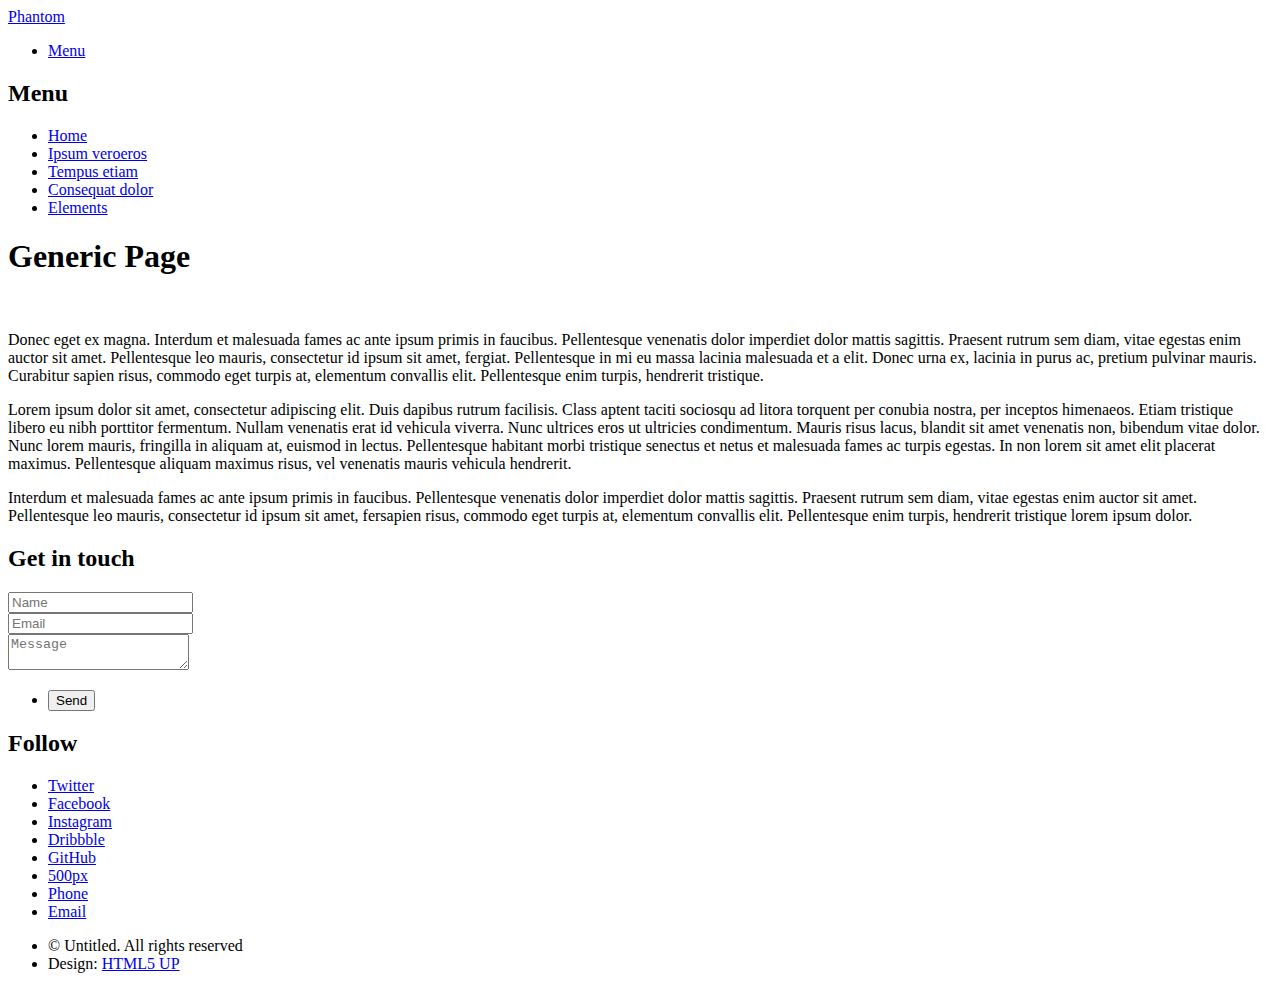
==== generic.html @ 543252a9 "Getting things together" ====
<!DOCTYPE HTML>
<!--
	Phantom by HTML5 UP
	html5up.net | @ajlkn
	Free for personal and commercial use under the CCA 3.0 license (html5up.net/license)
-->
<html>
	<head>
		<title>Generic - Phantom by HTML5 UP</title>
		<meta charset="utf-8" />
		<meta name="viewport" content="width=device-width, initial-scale=1, user-scalable=no" />
		<link rel="stylesheet" href="assets/css/main.css" />
		<noscript><link rel="stylesheet" href="assets/css/noscript.css" /></noscript>
	</head>
	<body class="is-preload">
		<!-- Wrapper -->
			<div id="wrapper">

				<!-- Header -->
					<header id="header">
						<div class="inner">

							<!-- Logo -->
								<a href="index.html" class="logo">
									<span class="symbol"><img src="images/logo.svg" alt="" /></span><span class="title">Phantom</span>
								</a>

							<!-- Nav -->
								<nav>
									<ul>
										<li><a href="#menu">Menu</a></li>
									</ul>
								</nav>

						</div>
					</header>

				<!-- Menu -->
					<nav id="menu">
						<h2>Menu</h2>
						<ul>
							<li><a href="index.html">Home</a></li>
							<li><a href="generic.html">Ipsum veroeros</a></li>
							<li><a href="generic.html">Tempus etiam</a></li>
							<li><a href="generic.html">Consequat dolor</a></li>
							<li><a href="elements.html">Elements</a></li>
						</ul>
					</nav>

				<!-- Main -->
					<div id="main">
						<div class="inner">
							<h1>Generic Page</h1>
							<span class="image main"><img src="images/pic13.jpg" alt="" /></span>
							<p>Donec eget ex magna. Interdum et malesuada fames ac ante ipsum primis in faucibus. Pellentesque venenatis dolor imperdiet dolor mattis sagittis. Praesent rutrum sem diam, vitae egestas enim auctor sit amet. Pellentesque leo mauris, consectetur id ipsum sit amet, fergiat. Pellentesque in mi eu massa lacinia malesuada et a elit. Donec urna ex, lacinia in purus ac, pretium pulvinar mauris. Curabitur sapien risus, commodo eget turpis at, elementum convallis elit. Pellentesque enim turpis, hendrerit tristique.</p>
							<p>Lorem ipsum dolor sit amet, consectetur adipiscing elit. Duis dapibus rutrum facilisis. Class aptent taciti sociosqu ad litora torquent per conubia nostra, per inceptos himenaeos. Etiam tristique libero eu nibh porttitor fermentum. Nullam venenatis erat id vehicula viverra. Nunc ultrices eros ut ultricies condimentum. Mauris risus lacus, blandit sit amet venenatis non, bibendum vitae dolor. Nunc lorem mauris, fringilla in aliquam at, euismod in lectus. Pellentesque habitant morbi tristique senectus et netus et malesuada fames ac turpis egestas. In non lorem sit amet elit placerat maximus. Pellentesque aliquam maximus risus, vel venenatis mauris vehicula hendrerit.</p>
							<p>Interdum et malesuada fames ac ante ipsum primis in faucibus. Pellentesque venenatis dolor imperdiet dolor mattis sagittis. Praesent rutrum sem diam, vitae egestas enim auctor sit amet. Pellentesque leo mauris, consectetur id ipsum sit amet, fersapien risus, commodo eget turpis at, elementum convallis elit. Pellentesque enim turpis, hendrerit tristique lorem ipsum dolor.</p>
						</div>
					</div>

				<!-- Footer -->
					<footer id="footer">
						<div class="inner">
							<section>
								<h2>Get in touch</h2>
								<form method="post" action="#">
									<div class="fields">
										<div class="field half">
											<input type="text" name="name" id="name" placeholder="Name" />
										</div>
										<div class="field half">
											<input type="email" name="email" id="email" placeholder="Email" />
										</div>
										<div class="field">
											<textarea name="message" id="message" placeholder="Message"></textarea>
										</div>
									</div>
									<ul class="actions">
										<li><input type="submit" value="Send" class="primary" /></li>
									</ul>
								</form>
							</section>
							<section>
								<h2>Follow</h2>
								<ul class="icons">
									<li><a href="#" class="icon style2 fa-twitter"><span class="label">Twitter</span></a></li>
									<li><a href="#" class="icon style2 fa-facebook"><span class="label">Facebook</span></a></li>
									<li><a href="#" class="icon style2 fa-instagram"><span class="label">Instagram</span></a></li>
									<li><a href="#" class="icon style2 fa-dribbble"><span class="label">Dribbble</span></a></li>
									<li><a href="#" class="icon style2 fa-github"><span class="label">GitHub</span></a></li>
									<li><a href="#" class="icon style2 fa-500px"><span class="label">500px</span></a></li>
									<li><a href="#" class="icon style2 fa-phone"><span class="label">Phone</span></a></li>
									<li><a href="#" class="icon style2 fa-envelope-o"><span class="label">Email</span></a></li>
								</ul>
							</section>
							<ul class="copyright">
								<li>&copy; Untitled. All rights reserved</li><li>Design: <a href="http://html5up.net">HTML5 UP</a></li>
							</ul>
						</div>
					</footer>

			</div>

		<!-- Scripts -->
			<script src="assets/js/jquery.min.js"></script>
			<script src="assets/js/browser.min.js"></script>
			<script src="assets/js/breakpoints.min.js"></script>
			<script src="assets/js/util.js"></script>
			<script src="assets/js/main.js"></script>

	</body>
</html>
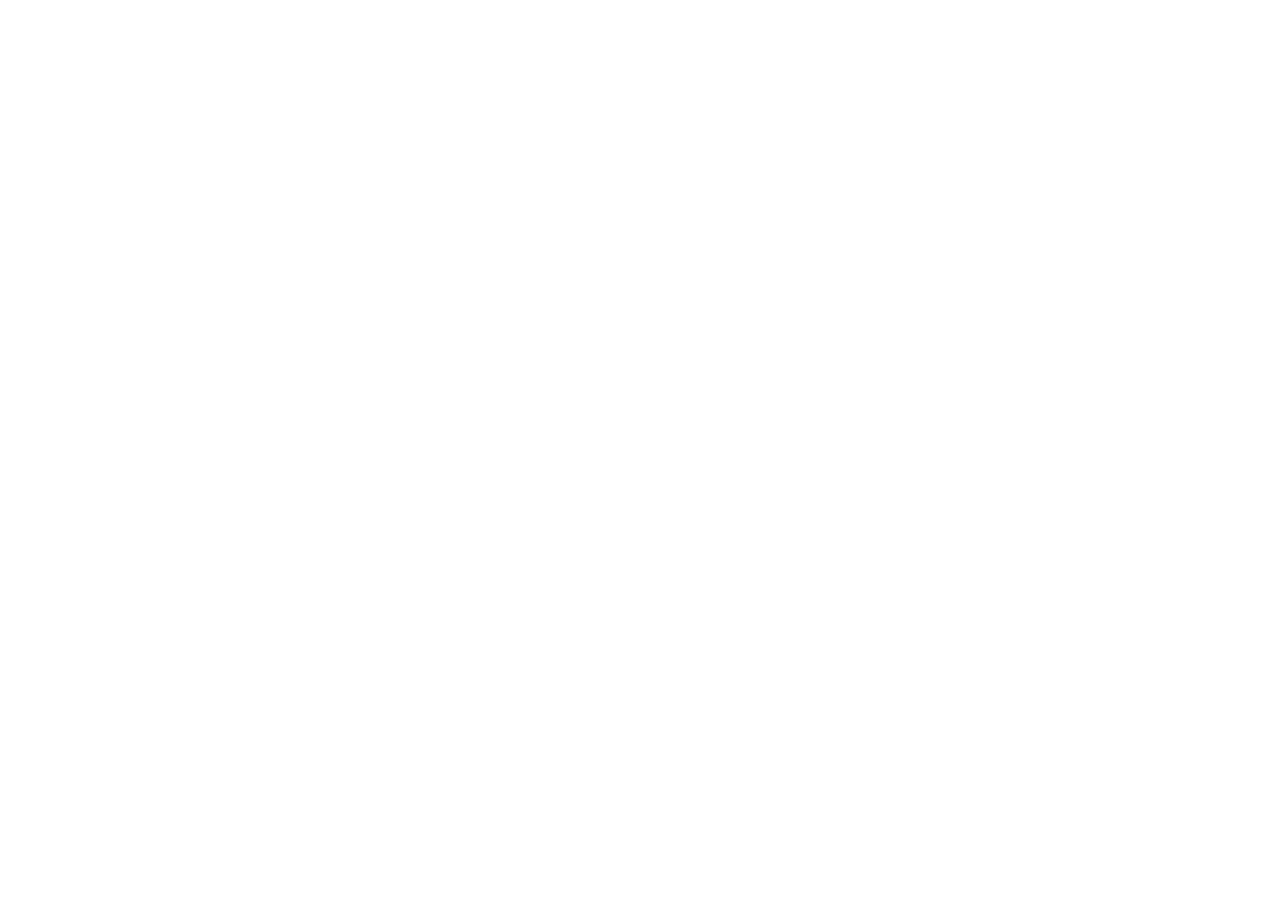
==== commit 075c3675: "Working on generic page" ====
--- a/generic.html
+++ b/generic.html
@@ -1,112 +1,13 @@
 <!DOCTYPE HTML>
-<!--
-	Phantom by HTML5 UP
-	html5up.net | @ajlkn
-	Free for personal and commercial use under the CCA 3.0 license (html5up.net/license)
--->
 <html>
 	<head>
-		<title>Generic - Phantom by HTML5 UP</title>
+		<title>Project X</title>
 		<meta charset="utf-8" />
 		<meta name="viewport" content="width=device-width, initial-scale=1, user-scalable=no" />
-		<link rel="stylesheet" href="assets/css/main.css" />
-		<noscript><link rel="stylesheet" href="assets/css/noscript.css" /></noscript>
+		<link rel="stylesheet" href="styles/style.css" />
+		<link rel="stylesheet" href="styles/main.css" />
 	</head>
-	<body class="is-preload">
-		<!-- Wrapper -->
-			<div id="wrapper">
-
-				<!-- Header -->
-					<header id="header">
-						<div class="inner">
-
-							<!-- Logo -->
-								<a href="index.html" class="logo">
-									<span class="symbol"><img src="images/logo.svg" alt="" /></span><span class="title">Phantom</span>
-								</a>
-
-							<!-- Nav -->
-								<nav>
-									<ul>
-										<li><a href="#menu">Menu</a></li>
-									</ul>
-								</nav>
-
-						</div>
-					</header>
-
-				<!-- Menu -->
-					<nav id="menu">
-						<h2>Menu</h2>
-						<ul>
-							<li><a href="index.html">Home</a></li>
-							<li><a href="generic.html">Ipsum veroeros</a></li>
-							<li><a href="generic.html">Tempus etiam</a></li>
-							<li><a href="generic.html">Consequat dolor</a></li>
-							<li><a href="elements.html">Elements</a></li>
-						</ul>
-					</nav>
-
-				<!-- Main -->
-					<div id="main">
-						<div class="inner">
-							<h1>Generic Page</h1>
-							<span class="image main"><img src="images/pic13.jpg" alt="" /></span>
-							<p>Donec eget ex magna. Interdum et malesuada fames ac ante ipsum primis in faucibus. Pellentesque venenatis dolor imperdiet dolor mattis sagittis. Praesent rutrum sem diam, vitae egestas enim auctor sit amet. Pellentesque leo mauris, consectetur id ipsum sit amet, fergiat. Pellentesque in mi eu massa lacinia malesuada et a elit. Donec urna ex, lacinia in purus ac, pretium pulvinar mauris. Curabitur sapien risus, commodo eget turpis at, elementum convallis elit. Pellentesque enim turpis, hendrerit tristique.</p>
-							<p>Lorem ipsum dolor sit amet, consectetur adipiscing elit. Duis dapibus rutrum facilisis. Class aptent taciti sociosqu ad litora torquent per conubia nostra, per inceptos himenaeos. Etiam tristique libero eu nibh porttitor fermentum. Nullam venenatis erat id vehicula viverra. Nunc ultrices eros ut ultricies condimentum. Mauris risus lacus, blandit sit amet venenatis non, bibendum vitae dolor. Nunc lorem mauris, fringilla in aliquam at, euismod in lectus. Pellentesque habitant morbi tristique senectus et netus et malesuada fames ac turpis egestas. In non lorem sit amet elit placerat maximus. Pellentesque aliquam maximus risus, vel venenatis mauris vehicula hendrerit.</p>
-							<p>Interdum et malesuada fames ac ante ipsum primis in faucibus. Pellentesque venenatis dolor imperdiet dolor mattis sagittis. Praesent rutrum sem diam, vitae egestas enim auctor sit amet. Pellentesque leo mauris, consectetur id ipsum sit amet, fersapien risus, commodo eget turpis at, elementum convallis elit. Pellentesque enim turpis, hendrerit tristique lorem ipsum dolor.</p>
-						</div>
-					</div>
-
-				<!-- Footer -->
-					<footer id="footer">
-						<div class="inner">
-							<section>
-								<h2>Get in touch</h2>
-								<form method="post" action="#">
-									<div class="fields">
-										<div class="field half">
-											<input type="text" name="name" id="name" placeholder="Name" />
-										</div>
-										<div class="field half">
-											<input type="email" name="email" id="email" placeholder="Email" />
-										</div>
-										<div class="field">
-											<textarea name="message" id="message" placeholder="Message"></textarea>
-										</div>
-									</div>
-									<ul class="actions">
-										<li><input type="submit" value="Send" class="primary" /></li>
-									</ul>
-								</form>
-							</section>
-							<section>
-								<h2>Follow</h2>
-								<ul class="icons">
-									<li><a href="#" class="icon style2 fa-twitter"><span class="label">Twitter</span></a></li>
-									<li><a href="#" class="icon style2 fa-facebook"><span class="label">Facebook</span></a></li>
-									<li><a href="#" class="icon style2 fa-instagram"><span class="label">Instagram</span></a></li>
-									<li><a href="#" class="icon style2 fa-dribbble"><span class="label">Dribbble</span></a></li>
-									<li><a href="#" class="icon style2 fa-github"><span class="label">GitHub</span></a></li>
-									<li><a href="#" class="icon style2 fa-500px"><span class="label">500px</span></a></li>
-									<li><a href="#" class="icon style2 fa-phone"><span class="label">Phone</span></a></li>
-									<li><a href="#" class="icon style2 fa-envelope-o"><span class="label">Email</span></a></li>
-								</ul>
-							</section>
-							<ul class="copyright">
-								<li>&copy; Untitled. All rights reserved</li><li>Design: <a href="http://html5up.net">HTML5 UP</a></li>
-							</ul>
-						</div>
-					</footer>
-
-			</div>
-
-		<!-- Scripts -->
-			<script src="assets/js/jquery.min.js"></script>
-			<script src="assets/js/browser.min.js"></script>
-			<script src="assets/js/breakpoints.min.js"></script>
-			<script src="assets/js/util.js"></script>
-			<script src="assets/js/main.js"></script>
-
+	<body>
+		
 	</body>
 </html>--- a/styles/style.css
+++ b/styles/style.css
@@ -0,0 +1,709 @@
+
+/* Image */
+
+	.image {
+		display: inline-block;
+		position: relative;
+	}
+
+	.image img {
+		display: block;
+		width: 100%;
+	}
+
+	.image.fit {
+		display: block;
+		width: 100%;
+	}
+
+	.image.featured {
+		display: block;
+		width: 100%;
+		margin: 0 0 2em 0;
+	}
+
+	.image.left {
+		float: left;
+		margin: 0 2em 2em 0;
+	}
+
+	.image.centered {
+		display: block;
+		margin: 0 0 2em 0;
+	}
+
+	.image.centered img {
+		margin: 0 auto;
+		width: auto;
+	}
+/* Container */
+
+.container {
+    margin: 0 auto;
+    max-width: calc(100% - 50px);
+    width: 1200px;
+}
+
+    .container.medium {
+        width: 900px;
+    }
+
+    @media screen and (max-width: 1680px) {
+        .container {
+                width: 1200px;
+            }
+
+        .container.medium {
+            width: 900px;
+        }
+    }
+
+    @media screen and (max-width: 1280px) {
+        .container {
+            width: 960px;
+        }
+
+        .container.medium {
+            width: 720px;
+        }
+    }
+
+@media screen and (max-width: 980px) {
+
+    .container {
+        width: 100%;
+    }
+
+    .container.medium {
+        width: 75%;
+    }
+}
+
+    @media screen and (max-width: 736px) {
+
+        .container {
+            width: 100%;
+            max-width: calc(100% - 30px);
+        }
+
+            .container.medium {
+                width: 100%;
+            }
+
+    }
+
+
+/* Wrappers */
+
+.wrapper {
+    background-image: url("images/bg.png");
+    box-shadow: inset 0px 1px 0px 0px rgba(0, 0, 0, 0.05), inset 0px 2px 3px 0px rgba(0, 0, 0, 0.1);
+    padding: 8em 0 8em 0;
+    text-align: center;
+}
+
+    .wrapper.style1 {
+        background-image: none;
+        background-color: #fff;
+    }
+
+    .wrapper.style2 {
+        background-color: #fafafa;
+        text-shadow: 1px 1px 0px #fff;
+    }
+
+    .wrapper.style3 {
+        background-color: #f4f4f4;
+        text-shadow: 1px 1px 0px #fff;
+    }
+
+    .wrapper.style4 {
+        background-color: #303030;
+        color: #999;
+        text-shadow: -1px -1px 0px #181818;
+    }
+
+        .wrapper.style4 h1, .wrapper.style4 h2, .wrapper.style4 h3, .wrapper.style4 h4, .wrapper.style4 h5, .wrapper.style4 h6 {
+            color: #fff;
+        }
+
+        .wrapper.style4 form input[type=text],
+        .wrapper.style4 form input[type=password],
+        .wrapper.style4 form select,
+        .wrapper.style4 form textarea {
+            border: none;
+            background: #282828;
+        }
+
+            .wrapper.style4 form input[type=text]:focus,
+            .wrapper.style4 form input[type=password]:focus,
+            .wrapper.style4 form select:focus,
+            .wrapper.style4 form textarea:focus {
+                background: #252525;
+            }
+
+Articles
+
+body > article {
+    margin-bottom: 0;
+}
+
+#top {
+    padding: 10em 0 10em 0;
+    text-align: left;
+}
+
+    #top .image {
+        border-radius: 100%;
+        width: 20em;
+        height: 20em;
+        margin: 0;
+    }
+
+        #top .image img {
+            border-radius: 100%;
+        }
+
+    #top h1 {
+        margin-top: 0.35em;
+    }
+
+    #top p {
+        font-size: 1.5em;
+        line-height: 1.75em;
+    }
+
+        #top p a {
+            color: inherit;
+        }
+
+/* #contact footer {
+    font-size: 0.9em;
+}
+
+#top {
+    padding: 3em 0;
+}
+
+    #top .image {
+        width: 15em;
+        height: 15em;
+        margin-bottom: 0;
+    }
+
+    #top p {
+        font-size: 1em;
+    }
+
+#contact footer {
+    margin: 0;
+} */
+/* Medium */
+@media screen and (max-width: 980px) {
+
+    /* Articles */
+
+        #top {
+            text-align: center;
+            padding: 5em 0;
+        }
+
+            #top .image {
+                margin: 0 auto 2em auto;
+            }
+
+}
+/* Large */
+
+@media screen and (max-width: 1280px) {
+
+    /* Basic */
+
+        body {
+            font-size: 11pt;
+        }
+
+        input, textarea, select {
+            font-size: 11pt;
+        }
+
+        header {
+            margin: 0 0 4em 0;
+        }
+
+    /* Wrappers */
+
+        .wrapper {
+            padding: 5em 0 5em 0;
+            text-align: center;
+        }
+
+            .wrapper.style4 .row-special {
+                margin: 2em 0 0 0;
+                padding: 2em 0 2em 0;
+            }
+
+    /* Articles */
+
+        #top {
+            padding: 8em 0;
+        }
+
+            #top .image {
+                width: 24em;
+                height: 24em;
+                margin: 0;
+            }
+
+}
+
+/* Small */
+
+@media screen and (max-width: 736px) {
+
+    /* Basic */
+
+        body {
+            padding-top: 44px;
+        }
+
+        body, input, textarea, select {
+            line-height: 1.75em;
+            font-size: 10pt;
+            letter-spacing: 0;
+        }
+
+        h1, h2, h3, h4, h5, h6 {
+            font-size: 1.25em;
+            margin: 0 0 0.4em 0;
+        }
+
+        h1 {
+            font-size: 2.25em;
+            line-height: 1.25em;
+        }
+
+        header {
+            margin: 0 0 2em 0;
+        }
+
+            header > p {
+                font-size: 1.25em;
+            }
+
+        footer {
+            margin: 2.5em 0 0 0;
+        }
+
+            footer > p {
+                font-size: 1.25em;
+            }
+
+        hr {
+            margin: 1.5em 0 2em 0;
+        }
+
+    /* Section/Article */
+
+        section, article {
+            clear: both;
+        }
+
+    /* Button */
+
+        input[type="button"],
+        input[type="submit"],
+        input[type="reset"],
+        button,
+        .button {
+            text-align: center;
+            font-size: 1.2em;
+            width: 100%;
+            padding: 1em 0 1em 0;
+        }
+
+            input[type="button"].large,
+            input[type="submit"].large,
+            input[type="reset"].large,
+            button.large,
+            .button.large {
+                font-size: 1.2em;
+                letter-spacing: 0;
+            }
+
+    /* Social */
+
+        ul.social {
+            padding: 1em 0.5em 0 0.5em;
+        }
+
+            ul.social li {
+                margin: 0.5em 0.5em 0.5em 0.5em;
+            }
+
+                ul.social li a {
+                    top: 0 !important;
+                }
+
+                    ul.social li a:before {
+                        background-color: transparent !important;
+                    }
+
+    /* Actions */
+
+        ul.actions {
+            margin: 0;
+        }
+
+            ul.actions li {
+                display: block;
+                margin: 15px 0 0 0;
+            }
+
+                ul.actions li:first-child {
+                    margin-top: 0;
+                }
+
+    /* Box */
+
+        .box {
+            padding: 30px 20px 30px 20px;
+            margin: 0 0 20px 0 !important;
+        }
+
+            .box h3 {
+                margin-bottom: 0.25em;
+            }
+
+            .box .image.centered {
+                margin-bottom: 1em;
+            }
+
+            .box .image.featured {
+                position: relative;
+                left: 20px;
+                top: 20px;
+                margin: -50px 0 50px -40px;
+                width: auto;
+            }
+
+            .box.style1 {
+                max-width: 32em;
+                margin-left: auto !important;
+                margin-right: auto !important;
+            }
+
+            .box.style2 {
+                max-width: 32em;
+                margin-left: auto !important;
+                margin-right: auto !important;
+            }
+
+    /* Wrappers */
+
+        .wrapper {
+            padding: 3em 0;
+            text-align: center;
+        }
+
+    /* Nav */
+
+        #nav {
+            height: 44px;
+            line-height: 44px;
+        }
+
+            #nav a {
+                padding: 0 0.75em;
+                height: inherit;
+                line-height: inherit;
+                border-radius: 0;
+            }
+
+                #nav a:hover {
+                    background-color: transparent;
+                }
+
+    /* Articles */
+
+        #top {
+            padding: 3em 0;
+        }
+
+            #top .image {
+                width: 15em;
+                height: 15em;
+                margin-bottom: 0;
+            }
+
+            #top p {
+                font-size: 1em;
+            }
+
+        #contact footer {
+            margin: 0;
+        }
+
+    /* Copyright */
+
+        #copyright {
+            font-size: 1em;
+            margin: 0;
+        }
+
+            #copyright li {
+                display: block;
+                margin: 1em 0 0 0;
+                padding: 0;
+                box-shadow: none;
+                border-left: 0;
+            }
+
+                #copyright li:first-child {
+                    margin-top: 0;
+                }
+
+}
+
+/* Row */
+
+.row {
+    display: flex;
+    flex-wrap: wrap;
+    box-sizing: border-box;
+    align-items: stretch;
+}
+
+    .row > * {
+        box-sizing: border-box;
+    }
+
+    .row.gtr-uniform > * > :last-child {
+        margin-bottom: 0;
+    }
+
+    .row.aln-left {
+        justify-content: flex-start;
+    }
+
+    .row.aln-center {
+        justify-content: center;
+    }
+
+    .row.aln-right {
+        justify-content: flex-end;
+    }
+
+    .row.aln-top {
+        align-items: flex-start;
+    }
+
+    .row.aln-middle {
+        align-items: center;
+    }
+
+    .row.aln-bottom {
+        align-items: flex-end;
+    }
+
+    .row > .imp {
+        order: -1;
+    }
+
+    .row > .col-1 {
+        width: 8.3333333333%;
+    }
+
+    .row > .off-1 {
+        margin-left: 8.3333333333%;
+    }
+
+    .row > .col-2 {
+        width: 16.6666666667%;
+    }
+
+    .row > .off-2 {
+        margin-left: 16.6666666667%;
+    }
+
+    .row > .col-3 {
+        width: 25%;
+    }
+
+    .row > .off-3 {
+        margin-left: 25%;
+    }
+
+    .row > .col-4 {
+        width: 33.3333333333%;
+    }
+
+    .row > .off-4 {
+        margin-left: 33.3333333333%;
+    }
+
+    .row > .col-5 {
+        width: 41.6666666667%;
+    }
+
+    .row > .off-5 {
+        margin-left: 41.6666666667%;
+    }
+
+    .row > .col-6 {
+        width: 50%;
+    }
+
+    .row > .off-6 {
+        margin-left: 50%;
+    }
+
+    .row > .col-7 {
+        width: 58.3333333333%;
+    }
+
+    .row > .off-7 {
+        margin-left: 58.3333333333%;
+    }
+
+    .row > .col-8 {
+        width: 66.6666666667%;
+    }
+
+    .row > .off-8 {
+        margin-left: 66.6666666667%;
+    }
+
+    .row > .col-9 {
+        width: 75%;
+    }
+
+    .row > .off-9 {
+        margin-left: 75%;
+    }
+
+    .row > .col-10 {
+        width: 83.3333333333%;
+    }
+
+    .row > .off-10 {
+        margin-left: 83.3333333333%;
+    }
+
+    .row > .col-11 {
+        width: 91.6666666667%;
+    }
+
+    .row > .off-11 {
+        margin-left: 91.6666666667%;
+    }
+
+    .row > .col-12 {
+        width: 100%;
+    }
+
+    .row > .off-12 {
+        margin-left: 100%;
+    }
+
+    .row.gtr-0 {
+        margin-top: 0px;
+        margin-left: 0px;
+    }
+
+        .row.gtr-0 > * {
+            padding: 0px 0 0 0px;
+        }
+
+        .row.gtr-0.gtr-uniform {
+            margin-top: 0px;
+        }
+
+            .row.gtr-0.gtr-uniform > * {
+                padding-top: 0px;
+            }
+
+    .row.gtr-25 {
+        margin-top: -6.25px;
+        margin-left: -6.25px;
+    }
+
+        .row.gtr-25 > * {
+            padding: 6.25px 0 0 6.25px;
+        }
+
+        .row.gtr-25.gtr-uniform {
+            margin-top: -6.25px;
+        }
+
+            .row.gtr-25.gtr-uniform > * {
+                padding-top: 6.25px;
+            }
+
+    .row.gtr-50 {
+        margin-top: -12.5px;
+        margin-left: -12.5px;
+    }
+
+        .row.gtr-50 > * {
+            padding: 12.5px 0 0 12.5px;
+        }
+
+        .row.gtr-50.gtr-uniform {
+            margin-top: -12.5px;
+        }
+
+            .row.gtr-50.gtr-uniform > * {
+                padding-top: 12.5px;
+            }
+
+    .row {
+        margin-top: -25px;
+        margin-left: -25px;
+    }
+
+        .row > * {
+            padding: 25px 0 0 25px;
+        }
+
+        .row.gtr-uniform {
+            margin-top: -25px;
+        }
+
+            .row.gtr-uniform > * {
+                padding-top: 25px;
+            }
+
+    .row.gtr-150 {
+        margin-top: -37.5px;
+        margin-left: -37.5px;
+    }
+
+        .row.gtr-150 > * {
+            padding: 37.5px 0 0 37.5px;
+        }
+
+        .row.gtr-150.gtr-uniform {
+            margin-top: -37.5px;
+        }
+
+            .row.gtr-150.gtr-uniform > * {
+                padding-top: 37.5px;
+            }
+
+    .row.gtr-200 {
+        margin-top: -50px;
+        margin-left: -50px;
+    }
+
+        .row.gtr-200 > * {
+            padding: 50px 0 0 50px;
+        }
+
+        .row.gtr-200.gtr-uniform {
+            margin-top: -50px;
+        }
+
+            .row.gtr-200.gtr-uniform > * {
+                padding-top: 50px;
+            }
--- a/styles/main.css
+++ b/styles/main.css
@@ -0,0 +1,3280 @@
+@import url(font-awesome.min.css);
+@import url("https://fonts.googleapis.com/css?family=Source+Sans+Pro:300,700,900");
+
+body {
+	line-height: 1;
+}
+
+ol, ul {
+	list-style: none;
+}
+
+blockquote, q {
+	quotes: none;
+}
+
+	blockquote:before, blockquote:after, q:before, q:after {
+		content: '';
+		content: none;
+	}
+
+table {
+	border-collapse: collapse;
+	border-spacing: 0;
+}
+
+body {
+	-webkit-text-size-adjust: none;
+}
+
+mark {
+	background-color: transparent;
+	color: inherit;
+}
+
+input::-moz-focus-inner {
+	border: 0;
+	padding: 0;
+}
+
+input, select, textarea {
+	-moz-appearance: none;
+	-webkit-appearance: none;
+	-ms-appearance: none;
+	appearance: none;
+}
+
+/* Basic */
+
+	@-ms-viewport {
+		width: device-width;
+	}
+
+	body {
+		-ms-overflow-style: scrollbar;
+	}
+
+	@media screen and (max-width: 480px) {
+
+		html, body {
+			min-width: 320px;
+		}
+
+	}
+
+	html {
+		box-sizing: border-box;
+	}
+
+	*, *:before, *:after {
+		box-sizing: inherit;
+	}
+
+	body {
+		background: #ffffff;
+	}
+
+		body.is-preload *, body.is-preload *:before, body.is-preload *:after {
+			-moz-animation: none !important;
+			-webkit-animation: none !important;
+			-ms-animation: none !important;
+			animation: none !important;
+			-moz-transition: none !important;
+			-webkit-transition: none !important;
+			-ms-transition: none !important;
+			transition: none !important;
+		}
+
+/* Type */
+
+	body, input, select, textarea {
+		color: #585858;
+		font-family: "Source Sans Pro", Helvetica, sans-serif;
+		font-size: 16pt;
+		font-weight: 300;
+		line-height: 1.75;
+	}
+
+		@media screen and (max-width: 1680px) {
+
+			body, input, select, textarea {
+				font-size: 14pt;
+			}
+
+		}
+
+		@media screen and (max-width: 1280px) {
+
+			body, input, select, textarea {
+				font-size: 12pt;
+			}
+
+		}
+
+	a {
+		-moz-transition: border-bottom-color 0.2s ease, color 0.2s ease;
+		-webkit-transition: border-bottom-color 0.2s ease, color 0.2s ease;
+		-ms-transition: border-bottom-color 0.2s ease, color 0.2s ease;
+		transition: border-bottom-color 0.2s ease, color 0.2s ease;
+		text-decoration: none;
+		color: #585858;
+		border-bottom: dotted 1px rgba(88, 88, 88, 0.5);
+	}
+
+		a:hover {
+			border-bottom-color: transparent;
+			color: #f2849e !important;
+		}
+
+	strong, b {
+		font-weight: 900;
+	}
+
+	em, i {
+		font-style: italic;
+	}
+
+	p {
+		margin: 0 0 2em 0;
+	}
+
+	h1 {
+		font-size: 2.75em;
+		font-weight: 700;
+		line-height: 1.3;
+		margin: 0 0 1em 0;
+		letter-spacing: -0.035em;
+	}
+
+		h1 a {
+			color: inherit;
+		}
+
+		@media screen and (max-width: 736px) {
+
+			h1 {
+				font-size: 2em;
+				margin: 0 0 1em 0;
+			}
+
+		}
+
+		@media screen and (max-width: 360px) {
+
+			h1 {
+				font-size: 1.75em;
+			}
+
+		}
+
+	h2, h3, h4, h5, h6 {
+		font-weight: 900;
+		line-height: 1.5;
+		margin: 0 0 2em 0;
+		text-transform: uppercase;
+		letter-spacing: 0.35em;
+	}
+
+		h2 a, h3 a, h4 a, h5 a, h6 a {
+			color: inherit;
+		}
+
+	h2 {
+		font-size: 1.1em;
+	}
+
+	h3 {
+		font-size: 1em;
+	}
+
+	h4 {
+		font-size: 0.8em;
+	}
+
+	h5 {
+		font-size: 0.8em;
+	}
+
+	h6 {
+		font-size: 0.8em;
+	}
+
+	@media screen and (max-width: 980px) {
+
+		h1 br, h2 br, h3 br, h4 br, h5 br, h6 br {
+			display: none;
+		}
+
+	}
+
+	@media screen and (max-width: 736px) {
+
+		h2 {
+			font-size: 1em;
+		}
+
+		h3 {
+			font-size: 0.8em;
+		}
+
+	}
+
+	sub {
+		font-size: 0.8em;
+		position: relative;
+		top: 0.5em;
+	}
+
+	sup {
+		font-size: 0.8em;
+		position: relative;
+		top: -0.5em;
+	}
+
+	blockquote {
+		border-left: solid 4px #c9c9c9;
+		font-style: italic;
+		margin: 0 0 2em 0;
+		padding: 0.5em 0 0.5em 2em;
+	}
+
+	code {
+		background: rgba(144, 144, 144, 0.075);
+		border-radius: 4px;
+		border: solid 1px #c9c9c9;
+		font-family: "Courier New", monospace;
+		font-size: 0.9em;
+		margin: 0 0.25em;
+		padding: 0.25em 0.65em;
+	}
+
+	pre {
+		-webkit-overflow-scrolling: touch;
+		font-family: "Courier New", monospace;
+		font-size: 0.9em;
+		margin: 0 0 2em 0;
+	}
+
+		pre code {
+			display: block;
+			line-height: 1.75;
+			padding: 1em 1.5em;
+			overflow-x: auto;
+		}
+
+	hr {
+		border: 0;
+		border-bottom: solid 1px #c9c9c9;
+		margin: 2em 0;
+	}
+
+		hr.major {
+			margin: 3em 0;
+		}
+
+	.align-left {
+		text-align: left;
+	}
+
+	.align-center {
+		text-align: center;
+	}
+
+	.align-right {
+		text-align: right;
+	}
+
+/* Row */
+
+	.row {
+		display: flex;
+		flex-wrap: wrap;
+		box-sizing: border-box;
+		align-items: stretch;
+	}
+
+		.row > * {
+			box-sizing: border-box;
+		}
+
+		.row.gtr-uniform > * > :last-child {
+			margin-bottom: 0;
+		}
+
+		.row.aln-left {
+			justify-content: flex-start;
+		}
+
+		.row.aln-center {
+			justify-content: center;
+		}
+
+		.row.aln-right {
+			justify-content: flex-end;
+		}
+
+		.row.aln-top {
+			align-items: flex-start;
+		}
+
+		.row.aln-middle {
+			align-items: center;
+		}
+
+		.row.aln-bottom {
+			align-items: flex-end;
+		}
+
+		.row > .imp {
+			order: -1;
+		}
+
+		.row > .col-1 {
+			width: 8.3333333333%;
+		}
+
+		.row > .off-1 {
+			margin-left: 8.3333333333%;
+		}
+
+		.row > .col-2 {
+			width: 16.6666666667%;
+		}
+
+		.row > .off-2 {
+			margin-left: 16.6666666667%;
+		}
+
+		.row > .col-3 {
+			width: 25%;
+		}
+
+		.row > .off-3 {
+			margin-left: 25%;
+		}
+
+		.row > .col-4 {
+			width: 33.3333333333%;
+		}
+
+		.row > .off-4 {
+			margin-left: 33.3333333333%;
+		}
+
+		.row > .col-5 {
+			width: 41.6666666667%;
+		}
+
+		.row > .off-5 {
+			margin-left: 41.6666666667%;
+		}
+
+		.row > .col-6 {
+			width: 50%;
+		}
+
+		.row > .off-6 {
+			margin-left: 50%;
+		}
+
+		.row > .col-7 {
+			width: 58.3333333333%;
+		}
+
+		.row > .off-7 {
+			margin-left: 58.3333333333%;
+		}
+
+		.row > .col-8 {
+			width: 66.6666666667%;
+		}
+
+		.row > .off-8 {
+			margin-left: 66.6666666667%;
+		}
+
+		.row > .col-9 {
+			width: 75%;
+		}
+
+		.row > .off-9 {
+			margin-left: 75%;
+		}
+
+		.row > .col-10 {
+			width: 83.3333333333%;
+		}
+
+		.row > .off-10 {
+			margin-left: 83.3333333333%;
+		}
+
+		.row > .col-11 {
+			width: 91.6666666667%;
+		}
+
+		.row > .off-11 {
+			margin-left: 91.6666666667%;
+		}
+
+		.row > .col-12 {
+			width: 100%;
+		}
+
+		.row > .off-12 {
+			margin-left: 100%;
+		}
+
+		.row.gtr-0 {
+			margin-top: 0;
+			margin-left: 0em;
+		}
+
+			.row.gtr-0 > * {
+				padding: 0 0 0 0em;
+			}
+
+			.row.gtr-0.gtr-uniform {
+				margin-top: 0em;
+			}
+
+				.row.gtr-0.gtr-uniform > * {
+					padding-top: 0em;
+				}
+
+		.row.gtr-25 {
+			margin-top: 0;
+			margin-left: -0.5em;
+		}
+
+			.row.gtr-25 > * {
+				padding: 0 0 0 0.5em;
+			}
+
+			.row.gtr-25.gtr-uniform {
+				margin-top: -0.5em;
+			}
+
+				.row.gtr-25.gtr-uniform > * {
+					padding-top: 0.5em;
+				}
+
+		.row.gtr-50 {
+			margin-top: 0;
+			margin-left: -1em;
+		}
+
+			.row.gtr-50 > * {
+				padding: 0 0 0 1em;
+			}
+
+			.row.gtr-50.gtr-uniform {
+				margin-top: -1em;
+			}
+
+				.row.gtr-50.gtr-uniform > * {
+					padding-top: 1em;
+				}
+
+		.row {
+			margin-top: 0;
+			margin-left: -2em;
+		}
+
+			.row > * {
+				padding: 0 0 0 2em;
+			}
+
+			.row.gtr-uniform {
+				margin-top: -2em;
+			}
+
+				.row.gtr-uniform > * {
+					padding-top: 2em;
+				}
+
+		.row.gtr-150 {
+			margin-top: 0;
+			margin-left: -3em;
+		}
+
+			.row.gtr-150 > * {
+				padding: 0 0 0 3em;
+			}
+
+			.row.gtr-150.gtr-uniform {
+				margin-top: -3em;
+			}
+
+				.row.gtr-150.gtr-uniform > * {
+					padding-top: 3em;
+				}
+
+		.row.gtr-200 {
+			margin-top: 0;
+			margin-left: -4em;
+		}
+
+			.row.gtr-200 > * {
+				padding: 0 0 0 4em;
+			}
+
+			.row.gtr-200.gtr-uniform {
+				margin-top: -4em;
+			}
+
+				.row.gtr-200.gtr-uniform > * {
+					padding-top: 4em;
+				}
+
+		@media screen and (max-width: 1680px) {
+
+			.row {
+				display: flex;
+				flex-wrap: wrap;
+				box-sizing: border-box;
+				align-items: stretch;
+			}
+
+				.row > * {
+					box-sizing: border-box;
+				}
+
+				.row.gtr-uniform > * > :last-child {
+					margin-bottom: 0;
+				}
+
+				.row.aln-left {
+					justify-content: flex-start;
+				}
+
+				.row.aln-center {
+					justify-content: center;
+				}
+
+				.row.aln-right {
+					justify-content: flex-end;
+				}
+
+				.row.aln-top {
+					align-items: flex-start;
+				}
+
+				.row.aln-middle {
+					align-items: center;
+				}
+
+				.row.aln-bottom {
+					align-items: flex-end;
+				}
+
+				.row > .imp-xlarge {
+					order: -1;
+				}
+
+				.row > .col-1-xlarge {
+					width: 8.3333333333%;
+				}
+
+				.row > .off-1-xlarge {
+					margin-left: 8.3333333333%;
+				}
+
+				.row > .col-2-xlarge {
+					width: 16.6666666667%;
+				}
+
+				.row > .off-2-xlarge {
+					margin-left: 16.6666666667%;
+				}
+
+				.row > .col-3-xlarge {
+					width: 25%;
+				}
+
+				.row > .off-3-xlarge {
+					margin-left: 25%;
+				}
+
+				.row > .col-4-xlarge {
+					width: 33.3333333333%;
+				}
+
+				.row > .off-4-xlarge {
+					margin-left: 33.3333333333%;
+				}
+
+				.row > .col-5-xlarge {
+					width: 41.6666666667%;
+				}
+
+				.row > .off-5-xlarge {
+					margin-left: 41.6666666667%;
+				}
+
+				.row > .col-6-xlarge {
+					width: 50%;
+				}
+
+				.row > .off-6-xlarge {
+					margin-left: 50%;
+				}
+
+				.row > .col-7-xlarge {
+					width: 58.3333333333%;
+				}
+
+				.row > .off-7-xlarge {
+					margin-left: 58.3333333333%;
+				}
+
+				.row > .col-8-xlarge {
+					width: 66.6666666667%;
+				}
+
+				.row > .off-8-xlarge {
+					margin-left: 66.6666666667%;
+				}
+
+				.row > .col-9-xlarge {
+					width: 75%;
+				}
+
+				.row > .off-9-xlarge {
+					margin-left: 75%;
+				}
+
+				.row > .col-10-xlarge {
+					width: 83.3333333333%;
+				}
+
+				.row > .off-10-xlarge {
+					margin-left: 83.3333333333%;
+				}
+
+				.row > .col-11-xlarge {
+					width: 91.6666666667%;
+				}
+
+				.row > .off-11-xlarge {
+					margin-left: 91.6666666667%;
+				}
+
+				.row > .col-12-xlarge {
+					width: 100%;
+				}
+
+				.row > .off-12-xlarge {
+					margin-left: 100%;
+				}
+
+				.row.gtr-0 {
+					margin-top: 0;
+					margin-left: 0em;
+				}
+
+					.row.gtr-0 > * {
+						padding: 0 0 0 0em;
+					}
+
+					.row.gtr-0.gtr-uniform {
+						margin-top: 0em;
+					}
+
+						.row.gtr-0.gtr-uniform > * {
+							padding-top: 0em;
+						}
+
+				.row.gtr-25 {
+					margin-top: 0;
+					margin-left: -0.5em;
+				}
+
+					.row.gtr-25 > * {
+						padding: 0 0 0 0.5em;
+					}
+
+					.row.gtr-25.gtr-uniform {
+						margin-top: -0.5em;
+					}
+
+						.row.gtr-25.gtr-uniform > * {
+							padding-top: 0.5em;
+						}
+
+				.row.gtr-50 {
+					margin-top: 0;
+					margin-left: -1em;
+				}
+
+					.row.gtr-50 > * {
+						padding: 0 0 0 1em;
+					}
+
+					.row.gtr-50.gtr-uniform {
+						margin-top: -1em;
+					}
+
+						.row.gtr-50.gtr-uniform > * {
+							padding-top: 1em;
+						}
+
+				.row {
+					margin-top: 0;
+					margin-left: -2em;
+				}
+
+					.row > * {
+						padding: 0 0 0 2em;
+					}
+
+					.row.gtr-uniform {
+						margin-top: -2em;
+					}
+
+						.row.gtr-uniform > * {
+							padding-top: 2em;
+						}
+
+				.row.gtr-150 {
+					margin-top: 0;
+					margin-left: -3em;
+				}
+
+					.row.gtr-150 > * {
+						padding: 0 0 0 3em;
+					}
+
+					.row.gtr-150.gtr-uniform {
+						margin-top: -3em;
+					}
+
+						.row.gtr-150.gtr-uniform > * {
+							padding-top: 3em;
+						}
+
+				.row.gtr-200 {
+					margin-top: 0;
+					margin-left: -4em;
+				}
+
+					.row.gtr-200 > * {
+						padding: 0 0 0 4em;
+					}
+
+					.row.gtr-200.gtr-uniform {
+						margin-top: -4em;
+					}
+
+						.row.gtr-200.gtr-uniform > * {
+							padding-top: 4em;
+						}
+
+		}
+
+		@media screen and (max-width: 1280px) {
+
+			.row {
+				display: flex;
+				flex-wrap: wrap;
+				box-sizing: border-box;
+				align-items: stretch;
+			}
+
+				.row > * {
+					box-sizing: border-box;
+				}
+
+				.row.gtr-uniform > * > :last-child {
+					margin-bottom: 0;
+				}
+
+				.row.aln-left {
+					justify-content: flex-start;
+				}
+
+				.row.aln-center {
+					justify-content: center;
+				}
+
+				.row.aln-right {
+					justify-content: flex-end;
+				}
+
+				.row.aln-top {
+					align-items: flex-start;
+				}
+
+				.row.aln-middle {
+					align-items: center;
+				}
+
+				.row.aln-bottom {
+					align-items: flex-end;
+				}
+
+				.row > .imp-large {
+					order: -1;
+				}
+
+				.row > .col-1-large {
+					width: 8.3333333333%;
+				}
+
+				.row > .off-1-large {
+					margin-left: 8.3333333333%;
+				}
+
+				.row > .col-2-large {
+					width: 16.6666666667%;
+				}
+
+				.row > .off-2-large {
+					margin-left: 16.6666666667%;
+				}
+
+				.row > .col-3-large {
+					width: 25%;
+				}
+
+				.row > .off-3-large {
+					margin-left: 25%;
+				}
+
+				.row > .col-4-large {
+					width: 33.3333333333%;
+				}
+
+				.row > .off-4-large {
+					margin-left: 33.3333333333%;
+				}
+
+				.row > .col-5-large {
+					width: 41.6666666667%;
+				}
+
+				.row > .off-5-large {
+					margin-left: 41.6666666667%;
+				}
+
+				.row > .col-6-large {
+					width: 50%;
+				}
+
+				.row > .off-6-large {
+					margin-left: 50%;
+				}
+
+				.row > .col-7-large {
+					width: 58.3333333333%;
+				}
+
+				.row > .off-7-large {
+					margin-left: 58.3333333333%;
+				}
+
+				.row > .col-8-large {
+					width: 66.6666666667%;
+				}
+
+				.row > .off-8-large {
+					margin-left: 66.6666666667%;
+				}
+
+				.row > .col-9-large {
+					width: 75%;
+				}
+
+				.row > .off-9-large {
+					margin-left: 75%;
+				}
+
+				.row > .col-10-large {
+					width: 83.3333333333%;
+				}
+
+				.row > .off-10-large {
+					margin-left: 83.3333333333%;
+				}
+
+				.row > .col-11-large {
+					width: 91.6666666667%;
+				}
+
+				.row > .off-11-large {
+					margin-left: 91.6666666667%;
+				}
+
+				.row > .col-12-large {
+					width: 100%;
+				}
+
+				.row > .off-12-large {
+					margin-left: 100%;
+				}
+
+				.row.gtr-0 {
+					margin-top: 0;
+					margin-left: 0em;
+				}
+
+					.row.gtr-0 > * {
+						padding: 0 0 0 0em;
+					}
+
+					.row.gtr-0.gtr-uniform {
+						margin-top: 0em;
+					}
+
+						.row.gtr-0.gtr-uniform > * {
+							padding-top: 0em;
+						}
+
+				.row.gtr-25 {
+					margin-top: 0;
+					margin-left: -0.5em;
+				}
+
+					.row.gtr-25 > * {
+						padding: 0 0 0 0.5em;
+					}
+
+					.row.gtr-25.gtr-uniform {
+						margin-top: -0.5em;
+					}
+
+						.row.gtr-25.gtr-uniform > * {
+							padding-top: 0.5em;
+						}
+
+				.row.gtr-50 {
+					margin-top: 0;
+					margin-left: -1em;
+				}
+
+					.row.gtr-50 > * {
+						padding: 0 0 0 1em;
+					}
+
+					.row.gtr-50.gtr-uniform {
+						margin-top: -1em;
+					}
+
+						.row.gtr-50.gtr-uniform > * {
+							padding-top: 1em;
+						}
+
+				.row {
+					margin-top: 0;
+					margin-left: -2em;
+				}
+
+					.row > * {
+						padding: 0 0 0 2em;
+					}
+
+					.row.gtr-uniform {
+						margin-top: -2em;
+					}
+
+						.row.gtr-uniform > * {
+							padding-top: 2em;
+						}
+
+				.row.gtr-150 {
+					margin-top: 0;
+					margin-left: -3em;
+				}
+
+					.row.gtr-150 > * {
+						padding: 0 0 0 3em;
+					}
+
+					.row.gtr-150.gtr-uniform {
+						margin-top: -3em;
+					}
+
+						.row.gtr-150.gtr-uniform > * {
+							padding-top: 3em;
+						}
+
+				.row.gtr-200 {
+					margin-top: 0;
+					margin-left: -4em;
+				}
+
+					.row.gtr-200 > * {
+						padding: 0 0 0 4em;
+					}
+
+					.row.gtr-200.gtr-uniform {
+						margin-top: -4em;
+					}
+
+						.row.gtr-200.gtr-uniform > * {
+							padding-top: 4em;
+						}
+
+		}
+
+		@media screen and (max-width: 980px) {
+
+			.row {
+				display: flex;
+				flex-wrap: wrap;
+				box-sizing: border-box;
+				align-items: stretch;
+			}
+
+				.row > * {
+					box-sizing: border-box;
+				}
+
+				.row.gtr-uniform > * > :last-child {
+					margin-bottom: 0;
+				}
+
+				.row.aln-left {
+					justify-content: flex-start;
+				}
+
+				.row.aln-center {
+					justify-content: center;
+				}
+
+				.row.aln-right {
+					justify-content: flex-end;
+				}
+
+				.row.aln-top {
+					align-items: flex-start;
+				}
+
+				.row.aln-middle {
+					align-items: center;
+				}
+
+				.row.aln-bottom {
+					align-items: flex-end;
+				}
+
+				.row > .imp-medium {
+					order: -1;
+				}
+
+				.row > .col-1-medium {
+					width: 8.3333333333%;
+				}
+
+				.row > .off-1-medium {
+					margin-left: 8.3333333333%;
+				}
+
+				.row > .col-2-medium {
+					width: 16.6666666667%;
+				}
+
+				.row > .off-2-medium {
+					margin-left: 16.6666666667%;
+				}
+
+				.row > .col-3-medium {
+					width: 25%;
+				}
+
+				.row > .off-3-medium {
+					margin-left: 25%;
+				}
+
+				.row > .col-4-medium {
+					width: 33.3333333333%;
+				}
+
+				.row > .off-4-medium {
+					margin-left: 33.3333333333%;
+				}
+
+				.row > .col-5-medium {
+					width: 41.6666666667%;
+				}
+
+				.row > .off-5-medium {
+					margin-left: 41.6666666667%;
+				}
+
+				.row > .col-6-medium {
+					width: 50%;
+				}
+
+				.row > .off-6-medium {
+					margin-left: 50%;
+				}
+
+				.row > .col-7-medium {
+					width: 58.3333333333%;
+				}
+
+				.row > .off-7-medium {
+					margin-left: 58.3333333333%;
+				}
+
+				.row > .col-8-medium {
+					width: 66.6666666667%;
+				}
+
+				.row > .off-8-medium {
+					margin-left: 66.6666666667%;
+				}
+
+				.row > .col-9-medium {
+					width: 75%;
+				}
+
+				.row > .off-9-medium {
+					margin-left: 75%;
+				}
+
+				.row > .col-10-medium {
+					width: 83.3333333333%;
+				}
+
+				.row > .off-10-medium {
+					margin-left: 83.3333333333%;
+				}
+
+				.row > .col-11-medium {
+					width: 91.6666666667%;
+				}
+
+				.row > .off-11-medium {
+					margin-left: 91.6666666667%;
+				}
+
+				.row > .col-12-medium {
+					width: 100%;
+				}
+
+				.row > .off-12-medium {
+					margin-left: 100%;
+				}
+
+				.row.gtr-0 {
+					margin-top: 0;
+					margin-left: 0em;
+				}
+
+					.row.gtr-0 > * {
+						padding: 0 0 0 0em;
+					}
+
+					.row.gtr-0.gtr-uniform {
+						margin-top: 0em;
+					}
+
+						.row.gtr-0.gtr-uniform > * {
+							padding-top: 0em;
+						}
+
+				.row.gtr-25 {
+					margin-top: 0;
+					margin-left: -0.375em;
+				}
+
+					.row.gtr-25 > * {
+						padding: 0 0 0 0.375em;
+					}
+
+					.row.gtr-25.gtr-uniform {
+						margin-top: -0.375em;
+					}
+
+						.row.gtr-25.gtr-uniform > * {
+							padding-top: 0.375em;
+						}
+
+				.row.gtr-50 {
+					margin-top: 0;
+					margin-left: -0.75em;
+				}
+
+					.row.gtr-50 > * {
+						padding: 0 0 0 0.75em;
+					}
+
+					.row.gtr-50.gtr-uniform {
+						margin-top: -0.75em;
+					}
+
+						.row.gtr-50.gtr-uniform > * {
+							padding-top: 0.75em;
+						}
+
+				.row {
+					margin-top: 0;
+					margin-left: -1.5em;
+				}
+
+					.row > * {
+						padding: 0 0 0 1.5em;
+					}
+
+					.row.gtr-uniform {
+						margin-top: -1.5em;
+					}
+
+						.row.gtr-uniform > * {
+							padding-top: 1.5em;
+						}
+
+				.row.gtr-150 {
+					margin-top: 0;
+					margin-left: -2.25em;
+				}
+
+					.row.gtr-150 > * {
+						padding: 0 0 0 2.25em;
+					}
+
+					.row.gtr-150.gtr-uniform {
+						margin-top: -2.25em;
+					}
+
+						.row.gtr-150.gtr-uniform > * {
+							padding-top: 2.25em;
+						}
+
+				.row.gtr-200 {
+					margin-top: 0;
+					margin-left: -3em;
+				}
+
+					.row.gtr-200 > * {
+						padding: 0 0 0 3em;
+					}
+
+					.row.gtr-200.gtr-uniform {
+						margin-top: -3em;
+					}
+
+						.row.gtr-200.gtr-uniform > * {
+							padding-top: 3em;
+						}
+
+		}
+
+		@media screen and (max-width: 736px) {
+
+			.row {
+				display: flex;
+				flex-wrap: wrap;
+				box-sizing: border-box;
+				align-items: stretch;
+			}
+
+				.row > * {
+					box-sizing: border-box;
+				}
+
+				.row.gtr-uniform > * > :last-child {
+					margin-bottom: 0;
+				}
+
+				.row.aln-left {
+					justify-content: flex-start;
+				}
+
+				.row.aln-center {
+					justify-content: center;
+				}
+
+				.row.aln-right {
+					justify-content: flex-end;
+				}
+
+				.row.aln-top {
+					align-items: flex-start;
+				}
+
+				.row.aln-middle {
+					align-items: center;
+				}
+
+				.row.aln-bottom {
+					align-items: flex-end;
+				}
+
+				.row > .imp-small {
+					order: -1;
+				}
+
+				.row > .col-1-small {
+					width: 8.3333333333%;
+				}
+
+				.row > .off-1-small {
+					margin-left: 8.3333333333%;
+				}
+
+				.row > .col-2-small {
+					width: 16.6666666667%;
+				}
+
+				.row > .off-2-small {
+					margin-left: 16.6666666667%;
+				}
+
+				.row > .col-3-small {
+					width: 25%;
+				}
+
+				.row > .off-3-small {
+					margin-left: 25%;
+				}
+
+				.row > .col-4-small {
+					width: 33.3333333333%;
+				}
+
+				.row > .off-4-small {
+					margin-left: 33.3333333333%;
+				}
+
+				.row > .col-5-small {
+					width: 41.6666666667%;
+				}
+
+				.row > .off-5-small {
+					margin-left: 41.6666666667%;
+				}
+
+				.row > .col-6-small {
+					width: 50%;
+				}
+
+				.row > .off-6-small {
+					margin-left: 50%;
+				}
+
+				.row > .col-7-small {
+					width: 58.3333333333%;
+				}
+
+				.row > .off-7-small {
+					margin-left: 58.3333333333%;
+				}
+
+				.row > .col-8-small {
+					width: 66.6666666667%;
+				}
+
+				.row > .off-8-small {
+					margin-left: 66.6666666667%;
+				}
+
+				.row > .col-9-small {
+					width: 75%;
+				}
+
+				.row > .off-9-small {
+					margin-left: 75%;
+				}
+
+				.row > .col-10-small {
+					width: 83.3333333333%;
+				}
+
+				.row > .off-10-small {
+					margin-left: 83.3333333333%;
+				}
+
+				.row > .col-11-small {
+					width: 91.6666666667%;
+				}
+
+				.row > .off-11-small {
+					margin-left: 91.6666666667%;
+				}
+
+				.row > .col-12-small {
+					width: 100%;
+				}
+
+				.row > .off-12-small {
+					margin-left: 100%;
+				}
+
+				.row.gtr-0 {
+					margin-top: 0;
+					margin-left: 0em;
+				}
+
+					.row.gtr-0 > * {
+						padding: 0 0 0 0em;
+					}
+
+					.row.gtr-0.gtr-uniform {
+						margin-top: 0em;
+					}
+
+						.row.gtr-0.gtr-uniform > * {
+							padding-top: 0em;
+						}
+
+				.row.gtr-25 {
+					margin-top: 0;
+					margin-left: -0.25em;
+				}
+
+					.row.gtr-25 > * {
+						padding: 0 0 0 0.25em;
+					}
+
+					.row.gtr-25.gtr-uniform {
+						margin-top: -0.25em;
+					}
+
+						.row.gtr-25.gtr-uniform > * {
+							padding-top: 0.25em;
+						}
+
+				.row.gtr-50 {
+					margin-top: 0;
+					margin-left: -0.5em;
+				}
+
+					.row.gtr-50 > * {
+						padding: 0 0 0 0.5em;
+					}
+
+					.row.gtr-50.gtr-uniform {
+						margin-top: -0.5em;
+					}
+
+						.row.gtr-50.gtr-uniform > * {
+							padding-top: 0.5em;
+						}
+
+				.row {
+					margin-top: 0;
+					margin-left: -1em;
+				}
+
+					.row > * {
+						padding: 0 0 0 1em;
+					}
+
+					.row.gtr-uniform {
+						margin-top: -1em;
+					}
+
+						.row.gtr-uniform > * {
+							padding-top: 1em;
+						}
+
+				.row.gtr-150 {
+					margin-top: 0;
+					margin-left: -1.5em;
+				}
+
+					.row.gtr-150 > * {
+						padding: 0 0 0 1.5em;
+					}
+
+					.row.gtr-150.gtr-uniform {
+						margin-top: -1.5em;
+					}
+
+						.row.gtr-150.gtr-uniform > * {
+							padding-top: 1.5em;
+						}
+
+				.row.gtr-200 {
+					margin-top: 0;
+					margin-left: -2em;
+				}
+
+					.row.gtr-200 > * {
+						padding: 0 0 0 2em;
+					}
+
+					.row.gtr-200.gtr-uniform {
+						margin-top: -2em;
+					}
+
+						.row.gtr-200.gtr-uniform > * {
+							padding-top: 2em;
+						}
+
+		}
+
+		@media screen and (max-width: 480px) {
+
+			.row {
+				display: flex;
+				flex-wrap: wrap;
+				box-sizing: border-box;
+				align-items: stretch;
+			}
+
+				.row > * {
+					box-sizing: border-box;
+				}
+
+				.row.gtr-uniform > * > :last-child {
+					margin-bottom: 0;
+				}
+
+				.row.aln-left {
+					justify-content: flex-start;
+				}
+
+				.row.aln-center {
+					justify-content: center;
+				}
+
+				.row.aln-right {
+					justify-content: flex-end;
+				}
+
+				.row.aln-top {
+					align-items: flex-start;
+				}
+
+				.row.aln-middle {
+					align-items: center;
+				}
+
+				.row.aln-bottom {
+					align-items: flex-end;
+				}
+
+				.row > .imp-xsmall {
+					order: -1;
+				}
+
+				.row > .col-1-xsmall {
+					width: 8.3333333333%;
+				}
+
+				.row > .off-1-xsmall {
+					margin-left: 8.3333333333%;
+				}
+
+				.row > .col-2-xsmall {
+					width: 16.6666666667%;
+				}
+
+				.row > .off-2-xsmall {
+					margin-left: 16.6666666667%;
+				}
+
+				.row > .col-3-xsmall {
+					width: 25%;
+				}
+
+				.row > .off-3-xsmall {
+					margin-left: 25%;
+				}
+
+				.row > .col-4-xsmall {
+					width: 33.3333333333%;
+				}
+
+				.row > .off-4-xsmall {
+					margin-left: 33.3333333333%;
+				}
+
+				.row > .col-5-xsmall {
+					width: 41.6666666667%;
+				}
+
+				.row > .off-5-xsmall {
+					margin-left: 41.6666666667%;
+				}
+
+				.row > .col-6-xsmall {
+					width: 50%;
+				}
+
+				.row > .off-6-xsmall {
+					margin-left: 50%;
+				}
+
+				.row > .col-7-xsmall {
+					width: 58.3333333333%;
+				}
+
+				.row > .off-7-xsmall {
+					margin-left: 58.3333333333%;
+				}
+
+				.row > .col-8-xsmall {
+					width: 66.6666666667%;
+				}
+
+				.row > .off-8-xsmall {
+					margin-left: 66.6666666667%;
+				}
+
+				.row > .col-9-xsmall {
+					width: 75%;
+				}
+
+				.row > .off-9-xsmall {
+					margin-left: 75%;
+				}
+
+				.row > .col-10-xsmall {
+					width: 83.3333333333%;
+				}
+
+				.row > .off-10-xsmall {
+					margin-left: 83.3333333333%;
+				}
+
+				.row > .col-11-xsmall {
+					width: 91.6666666667%;
+				}
+
+				.row > .off-11-xsmall {
+					margin-left: 91.6666666667%;
+				}
+
+				.row > .col-12-xsmall {
+					width: 100%;
+				}
+
+				.row > .off-12-xsmall {
+					margin-left: 100%;
+				}
+
+				.row.gtr-0 {
+					margin-top: 0;
+					margin-left: 0em;
+				}
+
+					.row.gtr-0 > * {
+						padding: 0 0 0 0em;
+					}
+
+					.row.gtr-0.gtr-uniform {
+						margin-top: 0em;
+					}
+
+						.row.gtr-0.gtr-uniform > * {
+							padding-top: 0em;
+						}
+
+				.row.gtr-25 {
+					margin-top: 0;
+					margin-left: -0.25em;
+				}
+
+					.row.gtr-25 > * {
+						padding: 0 0 0 0.25em;
+					}
+
+					.row.gtr-25.gtr-uniform {
+						margin-top: -0.25em;
+					}
+
+						.row.gtr-25.gtr-uniform > * {
+							padding-top: 0.25em;
+						}
+
+				.row.gtr-50 {
+					margin-top: 0;
+					margin-left: -0.5em;
+				}
+
+					.row.gtr-50 > * {
+						padding: 0 0 0 0.5em;
+					}
+
+					.row.gtr-50.gtr-uniform {
+						margin-top: -0.5em;
+					}
+
+						.row.gtr-50.gtr-uniform > * {
+							padding-top: 0.5em;
+						}
+
+				.row {
+					margin-top: 0;
+					margin-left: -1em;
+				}
+
+					.row > * {
+						padding: 0 0 0 1em;
+					}
+
+					.row.gtr-uniform {
+						margin-top: -1em;
+					}
+
+						.row.gtr-uniform > * {
+							padding-top: 1em;
+						}
+
+				.row.gtr-150 {
+					margin-top: 0;
+					margin-left: -1.5em;
+				}
+
+					.row.gtr-150 > * {
+						padding: 0 0 0 1.5em;
+					}
+
+					.row.gtr-150.gtr-uniform {
+						margin-top: -1.5em;
+					}
+
+						.row.gtr-150.gtr-uniform > * {
+							padding-top: 1.5em;
+						}
+
+				.row.gtr-200 {
+					margin-top: 0;
+					margin-left: -2em;
+				}
+
+					.row.gtr-200 > * {
+						padding: 0 0 0 2em;
+					}
+
+					.row.gtr-200.gtr-uniform {
+						margin-top: -2em;
+					}
+
+						.row.gtr-200.gtr-uniform > * {
+							padding-top: 2em;
+						}
+
+		}
+
+/* Section/Article */
+
+	section.special, article.special {
+		text-align: center;
+	}
+
+	header p {
+		margin-top: -1em;
+	}
+
+	@media screen and (max-width: 736px) {
+
+		header p {
+			margin-top: 0;
+		}
+
+	}
+
+/* Icon */
+
+	.icon {
+		text-decoration: none;
+		border-bottom: none;
+		position: relative;
+	}
+
+		.icon:before {
+			-moz-osx-font-smoothing: grayscale;
+			-webkit-font-smoothing: antialiased;
+			font-family: FontAwesome;
+			font-style: normal;
+			font-weight: normal;
+			text-transform: none !important;
+		}
+
+		.icon > .label {
+			display: none;
+		}
+
+		.icon.style2 {
+			-moz-transition: background-color 0.2s ease-in-out, color 0.2s ease-in-out, border-color 0.2s ease-in-out;
+			-webkit-transition: background-color 0.2s ease-in-out, color 0.2s ease-in-out, border-color 0.2s ease-in-out;
+			-ms-transition: background-color 0.2s ease-in-out, color 0.2s ease-in-out, border-color 0.2s ease-in-out;
+			transition: background-color 0.2s ease-in-out, color 0.2s ease-in-out, border-color 0.2s ease-in-out;
+			background-color: transparent;
+			border: solid 1px #c9c9c9;
+			border-radius: 4px;
+			width: 2.65em;
+			height: 2.65em;
+			display: inline-block;
+			text-align: center;
+			line-height: 2.65em;
+			color: inherit;
+		}
+
+			.icon.style2:before {
+				font-size: 1.1em;
+			}
+
+			.icon.style2:hover {
+				color: #f2849e;
+				border-color: #f2849e;
+			}
+
+			.icon.style2:active {
+				background-color: rgba(242, 132, 158, 0.1);
+			}
+
+/* List */
+
+	ol {
+		list-style: decimal;
+		margin: 0 0 2em 0;
+		padding-left: 1.25em;
+	}
+
+		ol li {
+			padding-left: 0.25em;
+		}
+
+	ul {
+		list-style: disc;
+		margin: 0 0 2em 0;
+		padding-left: 1em;
+	}
+
+		ul li {
+			padding-left: 0.5em;
+		}
+
+		ul.alt {
+			list-style: none;
+			padding-left: 0;
+		}
+
+			ul.alt li {
+				border-top: solid 1px #c9c9c9;
+				padding: 0.5em 0;
+			}
+
+				ul.alt li:first-child {
+					border-top: 0;
+					padding-top: 0;
+				}
+
+	dl {
+		margin: 0 0 2em 0;
+	}
+
+		dl dt {
+			display: block;
+			font-weight: 900;
+			margin: 0 0 1em 0;
+		}
+
+		dl dd {
+			margin-left: 2em;
+		}
+
+/* Actions */
+
+	ul.actions {
+		display: -moz-flex;
+		display: -webkit-flex;
+		display: -ms-flex;
+		display: flex;
+		cursor: default;
+		list-style: none;
+		margin-left: -1em;
+		padding-left: 0;
+	}
+
+		ul.actions li {
+			padding: 0 0 0 1em;
+			vertical-align: middle;
+		}
+
+		ul.actions.special {
+			-moz-justify-content: center;
+			-webkit-justify-content: center;
+			-ms-justify-content: center;
+			justify-content: center;
+			width: 100%;
+			margin-left: 0;
+		}
+
+			ul.actions.special li:first-child {
+				padding-left: 0;
+			}
+
+		ul.actions.stacked {
+			-moz-flex-direction: column;
+			-webkit-flex-direction: column;
+			-ms-flex-direction: column;
+			flex-direction: column;
+			margin-left: 0;
+		}
+
+			ul.actions.stacked li {
+				padding: 1.3em 0 0 0;
+			}
+
+				ul.actions.stacked li:first-child {
+					padding-top: 0;
+				}
+
+		ul.actions.fit {
+			width: calc(100% + 1em);
+		}
+
+			ul.actions.fit li {
+				-moz-flex-grow: 1;
+				-webkit-flex-grow: 1;
+				-ms-flex-grow: 1;
+				flex-grow: 1;
+				-moz-flex-shrink: 1;
+				-webkit-flex-shrink: 1;
+				-ms-flex-shrink: 1;
+				flex-shrink: 1;
+				width: 100%;
+			}
+
+				ul.actions.fit li > * {
+					width: 100%;
+				}
+
+			ul.actions.fit.stacked {
+				width: 100%;
+			}
+
+		@media screen and (max-width: 480px) {
+
+			ul.actions:not(.fixed) {
+				-moz-flex-direction: column;
+				-webkit-flex-direction: column;
+				-ms-flex-direction: column;
+				flex-direction: column;
+				margin-left: 0;
+				width: 100% !important;
+			}
+
+				ul.actions:not(.fixed) li {
+					-moz-flex-grow: 1;
+					-webkit-flex-grow: 1;
+					-ms-flex-grow: 1;
+					flex-grow: 1;
+					-moz-flex-shrink: 1;
+					-webkit-flex-shrink: 1;
+					-ms-flex-shrink: 1;
+					flex-shrink: 1;
+					padding: 1em 0 0 0;
+					text-align: center;
+					width: 100%;
+				}
+
+					ul.actions:not(.fixed) li > * {
+						width: 100%;
+					}
+
+					ul.actions:not(.fixed) li:first-child {
+						padding-top: 0;
+					}
+
+					ul.actions:not(.fixed) li input[type="submit"],
+					ul.actions:not(.fixed) li input[type="reset"],
+					ul.actions:not(.fixed) li input[type="button"],
+					ul.actions:not(.fixed) li button,
+					ul.actions:not(.fixed) li .button {
+						width: 100%;
+					}
+
+						ul.actions:not(.fixed) li input[type="submit"].icon:before,
+						ul.actions:not(.fixed) li input[type="reset"].icon:before,
+						ul.actions:not(.fixed) li input[type="button"].icon:before,
+						ul.actions:not(.fixed) li button.icon:before,
+						ul.actions:not(.fixed) li .button.icon:before {
+							margin-left: -0.5rem;
+						}
+
+		}
+
+/* Icons */
+
+	ul.icons {
+		cursor: default;
+		list-style: none;
+		padding-left: 0;
+		margin: -1em 0 2em -1em;
+	}
+
+		ul.icons li {
+			display: inline-block;
+			padding: 1em 0 0 1em;
+		}
+
+/* Form */
+
+	form {
+		margin: 0 0 2em 0;
+		overflow-x: hidden;
+	}
+
+		form > :last-child {
+			margin-bottom: 0;
+		}
+
+		form > .fields {
+			display: -moz-flex;
+			display: -webkit-flex;
+			display: -ms-flex;
+			display: flex;
+			-moz-flex-wrap: wrap;
+			-webkit-flex-wrap: wrap;
+			-ms-flex-wrap: wrap;
+			flex-wrap: wrap;
+			width: calc(100% + 3em);
+			margin: -1.5em 0 2em -1.5em;
+		}
+
+			form > .fields > .field {
+				-moz-flex-grow: 0;
+				-webkit-flex-grow: 0;
+				-ms-flex-grow: 0;
+				flex-grow: 0;
+				-moz-flex-shrink: 0;
+				-webkit-flex-shrink: 0;
+				-ms-flex-shrink: 0;
+				flex-shrink: 0;
+				padding: 1.5em 0 0 1.5em;
+				width: calc(100% - 1.5em);
+			}
+
+				form > .fields > .field.half {
+					width: calc(50% - 0.75em);
+				}
+
+				form > .fields > .field.third {
+					width: calc(100%/3 - 0.5em);
+				}
+
+				form > .fields > .field.quarter {
+					width: calc(25% - 0.375em);
+				}
+
+		@media screen and (max-width: 480px) {
+
+			form > .fields {
+				width: calc(100% + 3em);
+				margin: -1.5em 0 2em -1.5em;
+			}
+
+				form > .fields > .field {
+					padding: 1.5em 0 0 1.5em;
+					width: calc(100% - 1.5em);
+				}
+
+					form > .fields > .field.half {
+						width: calc(100% - 1.5em);
+					}
+
+					form > .fields > .field.third {
+						width: calc(100% - 1.5em);
+					}
+
+					form > .fields > .field.quarter {
+						width: calc(100% - 1.5em);
+					}
+
+		}
+
+	label {
+		display: block;
+		font-size: 0.9em;
+		font-weight: 900;
+		margin: 0 0 1em 0;
+	}
+
+	input[type="text"],
+	input[type="password"],
+	input[type="email"],
+	input[type="tel"],
+	select,
+	textarea {
+		-moz-appearance: none;
+		-webkit-appearance: none;
+		-ms-appearance: none;
+		appearance: none;
+		background-color: transparent;
+		border: none;
+		border-radius: 0;
+		border-bottom: solid 1px #c9c9c9;
+		color: inherit;
+		display: block;
+		outline: 0;
+		padding: 0;
+		text-decoration: none;
+		width: 100%;
+	}
+
+		input[type="text"]:invalid,
+		input[type="password"]:invalid,
+		input[type="email"]:invalid,
+		input[type="tel"]:invalid,
+		select:invalid,
+		textarea:invalid {
+			box-shadow: none;
+		}
+
+		input[type="text"]:focus,
+		input[type="password"]:focus,
+		input[type="email"]:focus,
+		input[type="tel"]:focus,
+		select:focus,
+		textarea:focus {
+			border-bottom-color: #f2849e;
+			box-shadow: inset 0 -1px 0 0 #f2849e;
+		}
+
+	select {
+		background-image: url("data:image/svg+xml;charset=utf8,%3Csvg xmlns='http://www.w3.org/2000/svg' width='40' height='40' preserveAspectRatio='none' viewBox='0 0 40 40'%3E%3Cpath d='M9.4,12.3l10.4,10.4l10.4-10.4c0.2-0.2,0.5-0.4,0.9-0.4c0.3,0,0.6,0.1,0.9,0.4l3.3,3.3c0.2,0.2,0.4,0.5,0.4,0.9 c0,0.4-0.1,0.6-0.4,0.9L20.7,31.9c-0.2,0.2-0.5,0.4-0.9,0.4c-0.3,0-0.6-0.1-0.9-0.4L4.3,17.3c-0.2-0.2-0.4-0.5-0.4-0.9 c0-0.4,0.1-0.6,0.4-0.9l3.3-3.3c0.2-0.2,0.5-0.4,0.9-0.4S9.1,12.1,9.4,12.3z' fill='%23c9c9c9' /%3E%3C/svg%3E");
+		background-size: 1.25rem;
+		background-repeat: no-repeat;
+		background-position: calc(100% - 1rem) center;
+		height: 3em;
+		padding-right: 3em;
+		text-overflow: ellipsis;
+	}
+
+		select option {
+			background: #ffffff;
+		}
+
+		select:focus::-ms-value {
+			background-color: transparent;
+		}
+
+		select::-ms-expand {
+			display: none;
+		}
+
+	input[type="text"],
+	input[type="password"],
+	input[type="email"],
+	select {
+		height: 3em;
+	}
+
+	textarea {
+		padding: 0;
+		min-height: 3.75em;
+	}
+
+	input[type="checkbox"],
+	input[type="radio"] {
+		-moz-appearance: none;
+		-webkit-appearance: none;
+		-ms-appearance: none;
+		appearance: none;
+		display: block;
+		float: left;
+		margin-right: -2em;
+		opacity: 0;
+		width: 1em;
+		z-index: -1;
+	}
+
+		input[type="checkbox"] + label,
+		input[type="radio"] + label {
+			text-decoration: none;
+			color: #585858;
+			cursor: pointer;
+			display: inline-block;
+			font-size: 1em;
+			font-weight: 300;
+			padding-left: 2.55em;
+			padding-right: 0.75em;
+			position: relative;
+		}
+
+			input[type="checkbox"] + label:before,
+			input[type="radio"] + label:before {
+				-moz-osx-font-smoothing: grayscale;
+				-webkit-font-smoothing: antialiased;
+				font-family: FontAwesome;
+				font-style: normal;
+				font-weight: normal;
+				text-transform: none !important;
+			}
+
+			input[type="checkbox"] + label:before,
+			input[type="radio"] + label:before {
+				border-radius: 4px;
+				border: solid 1px #c9c9c9;
+				content: '';
+				display: inline-block;
+				height: 1.8em;
+				left: 0;
+				line-height: 1.725em;
+				position: absolute;
+				text-align: center;
+				top: 0;
+				width: 1.8em;
+			}
+
+		input[type="checkbox"]:checked + label:before,
+		input[type="radio"]:checked + label:before {
+			background: #585858;
+			border-color: #585858;
+			color: #ffffff;
+			content: '\f00c';
+		}
+
+		input[type="checkbox"]:focus + label:before,
+		input[type="radio"]:focus + label:before {
+			border-color: #f2849e;
+			box-shadow: 0 0 0 1px #f2849e;
+		}
+
+	input[type="checkbox"] + label:before {
+		border-radius: 4px;
+	}
+
+	input[type="radio"] + label:before {
+		border-radius: 100%;
+	}
+
+/* Box */
+
+	.box {
+		border-radius: 4px;
+		border: solid 1px #c9c9c9;
+		margin-bottom: 2em;
+		padding: 1.5em;
+	}
+
+		.box > :last-child,
+		.box > :last-child > :last-child,
+		.box > :last-child > :last-child > :last-child {
+			margin-bottom: 0;
+		}
+
+		.box.alt {
+			border: 0;
+			border-radius: 0;
+			padding: 0;
+		}
+
+/* Image */
+
+	.image {
+		border-radius: 4px;
+		border: 0;
+		display: inline-block;
+		position: relative;
+	}
+
+		.image img {
+			border-radius: 4px;
+			display: block;
+		}
+
+		.image.left, .image.right {
+			max-width: 40%;
+		}
+
+			.image.left img, .image.right img {
+				width: 100%;
+			}
+
+		.image.left {
+			float: left;
+			padding: 0 1.5em 1em 0;
+			top: 0.25em;
+		}
+
+		.image.right {
+			float: right;
+			padding: 0 0 1em 1.5em;
+			top: 0.25em;
+		}
+
+		.image.fit {
+			display: block;
+			margin: 0 0 2em 0;
+			width: 100%;
+		}
+
+			.image.fit img {
+				width: 100%;
+			}
+
+		.image.main {
+			display: block;
+			margin: 0 0 3em 0;
+			width: 100%;
+		}
+
+			.image.main img {
+				width: 100%;
+			}
+
+			@media screen and (max-width: 736px) {
+
+				.image.main {
+					margin: 0 0 2em 0;
+				}
+
+			}
+
+/* Table */
+
+	.table-wrapper {
+		-webkit-overflow-scrolling: touch;
+		overflow-x: auto;
+	}
+
+	table {
+		margin: 0 0 2em 0;
+		width: 100%;
+	}
+
+		table tbody tr {
+			border: solid 1px #c9c9c9;
+			border-left: 0;
+			border-right: 0;
+		}
+
+			table tbody tr:nth-child(2n + 1) {
+				background-color: rgba(144, 144, 144, 0.075);
+			}
+
+		table td {
+			padding: 0.75em 0.75em;
+		}
+
+		table th {
+			font-size: 0.9em;
+			font-weight: 900;
+			padding: 0 0.75em 0.75em 0.75em;
+			text-align: left;
+		}
+
+		table thead {
+			border-bottom: solid 2px #c9c9c9;
+		}
+
+		table tfoot {
+			border-top: solid 2px #c9c9c9;
+		}
+
+		table.alt {
+			border-collapse: separate;
+		}
+
+			table.alt tbody tr td {
+				border: solid 1px #c9c9c9;
+				border-left-width: 0;
+				border-top-width: 0;
+			}
+
+				table.alt tbody tr td:first-child {
+					border-left-width: 1px;
+				}
+
+			table.alt tbody tr:first-child td {
+				border-top-width: 1px;
+			}
+
+			table.alt thead {
+				border-bottom: 0;
+			}
+
+			table.alt tfoot {
+				border-top: 0;
+			}
+
+/* Button */
+
+	input[type="submit"],
+	input[type="reset"],
+	input[type="button"],
+	button,
+	.button {
+		-moz-appearance: none;
+		-webkit-appearance: none;
+		-ms-appearance: none;
+		appearance: none;
+		-moz-transition: background-color 0.2s ease-in-out, color 0.2s ease-in-out, box-shadow 0.2s ease-in-out;
+		-webkit-transition: background-color 0.2s ease-in-out, color 0.2s ease-in-out, box-shadow 0.2s ease-in-out;
+		-ms-transition: background-color 0.2s ease-in-out, color 0.2s ease-in-out, box-shadow 0.2s ease-in-out;
+		transition: background-color 0.2s ease-in-out, color 0.2s ease-in-out, box-shadow 0.2s ease-in-out;
+		background-color: transparent;
+		border-radius: 4px;
+		border: 0;
+		box-shadow: inset 0 0 0 2px #585858;
+		color: #585858 !important;
+		cursor: pointer;
+		display: inline-block;
+		font-size: 0.8em;
+		font-weight: 900;
+		height: 3.5em;
+		letter-spacing: 0.35em;
+		line-height: 3.45em;
+		overflow: hidden;
+		padding: 0 1.25em 0 1.6em;
+		text-align: center;
+		text-decoration: none;
+		text-overflow: ellipsis;
+		text-transform: uppercase;
+		white-space: nowrap;
+	}
+
+		input[type="submit"].icon:before,
+		input[type="reset"].icon:before,
+		input[type="button"].icon:before,
+		button.icon:before,
+		.button.icon:before {
+			margin-right: 0.5em;
+		}
+
+		input[type="submit"].fit,
+		input[type="reset"].fit,
+		input[type="button"].fit,
+		button.fit,
+		.button.fit {
+			width: 100%;
+		}
+
+		input[type="submit"]:hover,
+		input[type="reset"]:hover,
+		input[type="button"]:hover,
+		button:hover,
+		.button:hover {
+			color: #f2849e !important;
+			box-shadow: inset 0 0 0 2px #f2849e;
+		}
+
+		input[type="submit"]:active,
+		input[type="reset"]:active,
+		input[type="button"]:active,
+		button:active,
+		.button:active {
+			background-color: rgba(242, 132, 158, 0.1);
+		}
+
+		input[type="submit"].small,
+		input[type="reset"].small,
+		input[type="button"].small,
+		button.small,
+		.button.small {
+			font-size: 0.6em;
+		}
+
+		input[type="submit"].large,
+		input[type="reset"].large,
+		input[type="button"].large,
+		button.large,
+		.button.large {
+			font-size: 1em;
+		}
+
+		input[type="submit"].primary,
+		input[type="reset"].primary,
+		input[type="button"].primary,
+		button.primary,
+		.button.primary {
+			box-shadow: none;
+			background-color: #585858;
+			color: #ffffff !important;
+		}
+
+			input[type="submit"].primary:hover,
+			input[type="reset"].primary:hover,
+			input[type="button"].primary:hover,
+			button.primary:hover,
+			.button.primary:hover {
+				background-color: #f2849e;
+			}
+
+			input[type="submit"].primary:active,
+			input[type="reset"].primary:active,
+			input[type="button"].primary:active,
+			button.primary:active,
+			.button.primary:active {
+				background-color: #ee5f81;
+			}
+
+		input[type="submit"].disabled, input[type="submit"]:disabled,
+		input[type="reset"].disabled,
+		input[type="reset"]:disabled,
+		input[type="button"].disabled,
+		input[type="button"]:disabled,
+		button.disabled,
+		button:disabled,
+		.button.disabled,
+		.button:disabled {
+			pointer-events: none;
+			opacity: 0.25;
+		}
+
+/* Tiles */
+
+	.tiles {
+		display: -moz-flex;
+		display: -webkit-flex;
+		display: -ms-flex;
+		display: flex;
+		-moz-flex-wrap: wrap;
+		-webkit-flex-wrap: wrap;
+		-ms-flex-wrap: wrap;
+		flex-wrap: wrap;
+		postiion: relative;
+		margin: -2.5em 0 0 -2.5em;
+	}
+
+		.tiles article {
+			-moz-transition: -moz-transform 0.5s ease, opacity 0.5s ease;
+			-webkit-transition: -webkit-transform 0.5s ease, opacity 0.5s ease;
+			-ms-transition: -ms-transform 0.5s ease, opacity 0.5s ease;
+			transition: transform 0.5s ease, opacity 0.5s ease;
+			position: relative;
+			width: calc(33.3333333333% - 2.5em);
+			margin: 2.5em 0 0 2.5em;
+		}
+
+			.tiles article > .image {
+				-moz-transition: -moz-transform 0.5s ease;
+				-webkit-transition: -webkit-transform 0.5s ease;
+				-ms-transition: -ms-transform 0.5s ease;
+				transition: transform 0.5s ease;
+				position: relative;
+				display: block;
+				width: 100%;
+				border-radius: 4px;
+				overflow: hidden;
+			}
+
+				.tiles article > .image img {
+					display: block;
+					width: 100%;
+				}
+
+				.tiles article > .image:before {
+					pointer-events: none;
+					-moz-transition: background-color 0.5s ease, opacity 0.5s ease;
+					-webkit-transition: background-color 0.5s ease, opacity 0.5s ease;
+					-ms-transition: background-color 0.5s ease, opacity 0.5s ease;
+					transition: background-color 0.5s ease, opacity 0.5s ease;
+					content: '';
+					display: block;
+					position: absolute;
+					top: 0;
+					left: 0;
+					width: 100%;
+					height: 100%;
+					opacity: 1.0;
+					z-index: 1;
+					opacity: 0.8;
+				}
+
+				.tiles article > .image:after {
+					pointer-events: none;
+					-moz-transition: opacity 0.5s ease;
+					-webkit-transition: opacity 0.5s ease;
+					-ms-transition: opacity 0.5s ease;
+					transition: opacity 0.5s ease;
+					content: '';
+					display: block;
+					position: absolute;
+					top: 0;
+					left: 0;
+					width: 100%;
+					height: 100%;
+					background-image: url("data:image/svg+xml;charset=utf8,%3Csvg xmlns='http://www.w3.org/2000/svg' width='100' height='100' viewBox='0 0 100 100' preserveAspectRatio='none'%3E%3Cstyle%3Eline %7B stroke-width: 0.25px%3B stroke: %23ffffff%3B %7D%3C/style%3E%3Cline x1='0' y1='0' x2='100' y2='100' /%3E%3Cline x1='100' y1='0' x2='0' y2='100' /%3E%3C/svg%3E");
+					background-position: center;
+					background-repeat: no-repeat;
+					background-size: 100% 100%;
+					opacity: 0.25;
+					z-index: 2;
+				}
+
+			.tiles article > a {
+				display: -moz-flex;
+				display: -webkit-flex;
+				display: -ms-flex;
+				display: flex;
+				-moz-flex-direction: column;
+				-webkit-flex-direction: column;
+				-ms-flex-direction: column;
+				flex-direction: column;
+				-moz-align-items: center;
+				-webkit-align-items: center;
+				-ms-align-items: center;
+				align-items: center;
+				-moz-justify-content: center;
+				-webkit-justify-content: center;
+				-ms-justify-content: center;
+				justify-content: center;
+				-moz-transition: background-color 0.5s ease, -moz-transform 0.5s ease;
+				-webkit-transition: background-color 0.5s ease, -webkit-transform 0.5s ease;
+				-ms-transition: background-color 0.5s ease, -ms-transform 0.5s ease;
+				transition: background-color 0.5s ease, transform 0.5s ease;
+				position: absolute;
+				top: 0;
+				left: 0;
+				width: 100%;
+				height: 100%;
+				padding: 1em;
+				border-radius: 4px;
+				border-bottom: 0;
+				color: #ffffff;
+				text-align: center;
+				text-decoration: none;
+				z-index: 3;
+			}
+
+				.tiles article > a > :last-child {
+					margin: 0;
+				}
+
+				.tiles article > a:hover {
+					color: #ffffff !important;
+				}
+
+				.tiles article > a h2 {
+					margin: 0;
+				}
+
+				.tiles article > a .content {
+					-moz-transition: max-height 0.5s ease, opacity 0.5s ease;
+					-webkit-transition: max-height 0.5s ease, opacity 0.5s ease;
+					-ms-transition: max-height 0.5s ease, opacity 0.5s ease;
+					transition: max-height 0.5s ease, opacity 0.5s ease;
+					width: 100%;
+					max-height: 0;
+					line-height: 1.5;
+					margin-top: 0.35em;
+					opacity: 0;
+				}
+
+					.tiles article > a .content > :last-child {
+						margin-bottom: 0;
+					}
+
+			.tiles article.style1 > .image:before {
+				background-color: #f2849e;
+			}
+
+			.tiles article.style2 > .image:before {
+				background-color: #7ecaf6;
+			}
+
+			.tiles article.style3 > .image:before {
+				background-color: #7bd0c1;
+			}
+
+			.tiles article.style4 > .image:before {
+				background-color: #c75b9b;
+			}
+
+			.tiles article.style5 > .image:before {
+				background-color: #ae85ca;
+			}
+
+			.tiles article.style6 > .image:before {
+				background-color: #8499e7;
+			}
+
+			body:not(.is-touch) .tiles article:hover > .image {
+				-moz-transform: scale(1.1);
+				-webkit-transform: scale(1.1);
+				-ms-transform: scale(1.1);
+				transform: scale(1.1);
+			}
+
+				body:not(.is-touch) .tiles article:hover > .image:before {
+					background-color: #333333;
+					opacity: 0.35;
+				}
+
+				body:not(.is-touch) .tiles article:hover > .image:after {
+					opacity: 0;
+				}
+
+			body:not(.is-touch) .tiles article:hover .content {
+				max-height: 15em;
+				opacity: 1;
+			}
+
+		* + .tiles {
+			margin-top: 2em;
+		}
+
+		body.is-preload .tiles article {
+			-moz-transform: scale(0.9);
+			-webkit-transform: scale(0.9);
+			-ms-transform: scale(0.9);
+			transform: scale(0.9);
+			opacity: 0;
+		}
+
+		body.is-touch .tiles article .content {
+			max-height: 15em;
+			opacity: 1;
+		}
+
+		@media screen and (max-width: 1280px) {
+
+			.tiles {
+				margin: -1.25em 0 0 -1.25em;
+			}
+
+				.tiles article {
+					width: calc(33.3333333333% - 1.25em);
+					margin: 1.25em 0 0 1.25em;
+				}
+
+		}
+
+		@media screen and (max-width: 980px) {
+
+			.tiles {
+				margin: -2.5em 0 0 -2.5em;
+			}
+
+				.tiles article {
+					width: calc(50% - 2.5em);
+					margin: 2.5em 0 0 2.5em;
+				}
+
+		}
+
+		@media screen and (max-width: 736px) {
+
+			.tiles {
+				margin: -1.25em 0 0 -1.25em;
+			}
+
+				.tiles article {
+					width: calc(50% - 1.25em);
+					margin: 1.25em 0 0 1.25em;
+				}
+
+					.tiles article:hover > .image {
+						-moz-transform: scale(1.0);
+						-webkit-transform: scale(1.0);
+						-ms-transform: scale(1.0);
+						transform: scale(1.0);
+					}
+
+		}
+
+		@media screen and (max-width: 480px) {
+
+			.tiles {
+				margin: 0;
+			}
+
+				.tiles article {
+					width: 100%;
+					margin: 1.25em 0 0 0;
+				}
+
+		}
+
+/* Header */
+
+	#header {
+		padding: 8em 0 0.1em 0 ;
+	}
+
+		#header .logo {
+			display: block;
+			border-bottom: 0;
+			color: inherit;
+			font-weight: 900;
+			letter-spacing: 0.35em;
+			margin: 0 0 2.5em 0;
+			text-decoration: none;
+			text-transform: uppercase;
+			display: inline-block;
+		}
+
+			#header .logo > * {
+				display: inline-block;
+				vertical-align: middle;
+			}
+
+			#header .logo .symbol {
+				margin-right: 0.65em;
+			}
+
+				#header .logo .symbol img {
+					display: block;
+					width: 2em;
+					height: 2em;
+				}
+
+		#header nav {
+			position: fixed;
+			right: 2em;
+			top: 2em;
+			z-index: 10000;
+		}
+
+			#header nav ul {
+				display: -moz-flex;
+				display: -webkit-flex;
+				display: -ms-flex;
+				display: flex;
+				-moz-align-items: center;
+				-webkit-align-items: center;
+				-ms-align-items: center;
+				align-items: center;
+				list-style: none;
+				margin: 0;
+				padding: 0;
+			}
+
+				#header nav ul li {
+					display: block;
+					padding: 0;
+				}
+
+					#header nav ul li a {
+						display: block;
+						position: relative;
+						height: 3em;
+						line-height: 3em;
+						padding: 0 1.5em;
+						background-color: rgba(255, 255, 255, 0.5);
+						border-radius: 4px;
+						border: 0;
+						font-size: 0.8em;
+						font-weight: 900;
+						letter-spacing: 0.35em;
+						text-transform: uppercase;
+					}
+
+					#header nav ul li a[href="#menu"] {
+						-webkit-tap-highlight-color: transparent;
+						width: 4em;
+						text-indent: 4em;
+						font-size: 1em;
+						overflow: hidden;
+						padding: 0;
+						white-space: nowrap;
+					}
+
+						#header nav ul li a[href="#menu"]:before, #header nav ul li a[href="#menu"]:after {
+							-moz-transition: opacity 0.2s ease;
+							-webkit-transition: opacity 0.2s ease;
+							-ms-transition: opacity 0.2s ease;
+							transition: opacity 0.2s ease;
+							content: '';
+							display: block;
+							position: absolute;
+							top: 0;
+							left: 0;
+							width: 100%;
+							height: 100%;
+							background-position: center;
+							background-repeat: no-repeat;
+							background-size: 2em 2em;
+						}
+
+						#header nav ul li a[href="#menu"]:before {
+							background-image: url("data:image/svg+xml;charset=utf8,%3Csvg xmlns='http://www.w3.org/2000/svg' width='100' height='100' viewBox='0 0 100 100' preserveAspectRatio='none'%3E%3Cstyle%3Eline %7B stroke-width: 8px%3B stroke: %23f2849e%3B %7D%3C/style%3E%3Cline x1='0' y1='25' x2='100' y2='25' /%3E%3Cline x1='0' y1='50' x2='100' y2='50' /%3E%3Cline x1='0' y1='75' x2='100' y2='75' /%3E%3C/svg%3E");
+							opacity: 0;
+						}
+
+						#header nav ul li a[href="#menu"]:after {
+							background-image: url("data:image/svg+xml;charset=utf8,%3Csvg xmlns='http://www.w3.org/2000/svg' width='100' height='100' viewBox='0 0 100 100' preserveAspectRatio='none'%3E%3Cstyle%3Eline %7B stroke-width: 8px%3B stroke: %23585858%3B %7D%3C/style%3E%3Cline x1='0' y1='25' x2='100' y2='25' /%3E%3Cline x1='0' y1='50' x2='100' y2='50' /%3E%3Cline x1='0' y1='75' x2='100' y2='75' /%3E%3C/svg%3E");
+							opacity: 1;
+						}
+
+						#header nav ul li a[href="#menu"]:hover:before {
+							opacity: 1;
+						}
+
+						#header nav ul li a[href="#menu"]:hover:after {
+							opacity: 0;
+						}
+
+		@media screen and (max-width: 736px) {
+
+			#header {
+				padding: 4em 0 0.1em 0 ;
+			}
+
+				#header nav {
+					right: 0.5em;
+					top: 0.5em;
+				}
+
+					#header nav ul li a[href="#menu"]:before, #header nav ul li a[href="#menu"]:after {
+						background-size: 1.5em 1.5em;
+					}
+
+		}
+
+/* Menu */
+
+	#wrapper {
+		-moz-transition: opacity 0.45s ease;
+		-webkit-transition: opacity 0.45s ease;
+		-ms-transition: opacity 0.45s ease;
+		transition: opacity 0.45s ease;
+		opacity: 1;
+	}
+
+	#menu {
+		-moz-transform: translateX(22em);
+		-webkit-transform: translateX(22em);
+		-ms-transform: translateX(22em);
+		transform: translateX(22em);
+		-moz-transition: -moz-transform 0.45s ease, visibility 0.45s;
+		-webkit-transition: -webkit-transform 0.45s ease, visibility 0.45s;
+		-ms-transition: -ms-transform 0.45s ease, visibility 0.45s;
+		transition: transform 0.45s ease, visibility 0.45s;
+		position: fixed;
+		top: 0;
+		right: 0;
+		width: 22em;
+		max-width: 80%;
+		height: 100%;
+		-webkit-overflow-scrolling: touch;
+		background: #585858;
+		color: #ffffff;
+		cursor: default;
+		visibility: hidden;
+		z-index: 10002;
+	}
+
+		#menu > .inner {
+			-moz-transition: opacity 0.45s ease;
+			-webkit-transition: opacity 0.45s ease;
+			-ms-transition: opacity 0.45s ease;
+			transition: opacity 0.45s ease;
+			-webkit-overflow-scrolling: touch;
+			position: absolute;
+			top: 0;
+			left: 0;
+			width: 100%;
+			height: 100%;
+			padding: 2.75em;
+			opacity: 0;
+			overflow-y: auto;
+		}
+
+			#menu > .inner > ul {
+				list-style: none;
+				margin: 0 0 1em 0;
+				padding: 0;
+			}
+
+				#menu > .inner > ul > li {
+					padding: 0;
+					border-top: solid 1px rgba(255, 255, 255, 0.15);
+				}
+
+					#menu > .inner > ul > li a {
+						display: block;
+						padding: 1em 0;
+						line-height: 1.5;
+						border: 0;
+						color: inherit;
+					}
+
+					#menu > .inner > ul > li:first-child {
+						border-top: 0;
+						margin-top: -1em;
+					}
+
+		#menu > .close {
+			-moz-transition: opacity 0.45s ease, -moz-transform 0.45s ease;
+			-webkit-transition: opacity 0.45s ease, -webkit-transform 0.45s ease;
+			-ms-transition: opacity 0.45s ease, -ms-transform 0.45s ease;
+			transition: opacity 0.45s ease, transform 0.45s ease;
+			-moz-transform: scale(0.25) rotate(180deg);
+			-webkit-transform: scale(0.25) rotate(180deg);
+			-ms-transform: scale(0.25) rotate(180deg);
+			transform: scale(0.25) rotate(180deg);
+			-webkit-tap-highlight-color: transparent;
+			display: block;
+			position: absolute;
+			top: 2em;
+			left: -6em;
+			width: 6em;
+			text-indent: 6em;
+			height: 3em;
+			border: 0;
+			font-size: 1em;
+			opacity: 0;
+			overflow: hidden;
+			padding: 0;
+			white-space: nowrap;
+		}
+
+			#menu > .close:before, #menu > .close:after {
+				-moz-transition: opacity 0.2s ease;
+				-webkit-transition: opacity 0.2s ease;
+				-ms-transition: opacity 0.2s ease;
+				transition: opacity 0.2s ease;
+				content: '';
+				display: block;
+				position: absolute;
+				top: 0;
+				left: 0;
+				width: 100%;
+				height: 100%;
+				background-position: center;
+				background-repeat: no-repeat;
+				background-size: 2em 2em;
+			}
+
+			#menu > .close:before {
+				background-image: url("data:image/svg+xml;charset=utf8,%3Csvg xmlns='http://www.w3.org/2000/svg' width='100' height='100' viewBox='0 0 100 100' preserveAspectRatio='none'%3E%3Cstyle%3Eline %7B stroke-width: 8px%3B stroke: %23f2849e%3B %7D%3C/style%3E%3Cline x1='15' y1='15' x2='85' y2='85' /%3E%3Cline x1='85' y1='15' x2='15' y2='85' /%3E%3C/svg%3E");
+				opacity: 0;
+			}
+
+			#menu > .close:after {
+				background-image: url("data:image/svg+xml;charset=utf8,%3Csvg xmlns='http://www.w3.org/2000/svg' width='100' height='100' viewBox='0 0 100 100' preserveAspectRatio='none'%3E%3Cstyle%3Eline %7B stroke-width: 8px%3B stroke: %23585858%3B %7D%3C/style%3E%3Cline x1='15' y1='15' x2='85' y2='85' /%3E%3Cline x1='85' y1='15' x2='15' y2='85' /%3E%3C/svg%3E");
+				opacity: 1;
+			}
+
+			#menu > .close:hover:before {
+				opacity: 1;
+			}
+
+			#menu > .close:hover:after {
+				opacity: 0;
+			}
+
+		@media screen and (max-width: 736px) {
+
+			#menu {
+				-moz-transform: translateX(16.5em);
+				-webkit-transform: translateX(16.5em);
+				-ms-transform: translateX(16.5em);
+				transform: translateX(16.5em);
+				width: 16.5em;
+			}
+
+				#menu > .inner {
+					padding: 2.75em 1.5em;
+				}
+
+				#menu > .close {
+					top: 0.5em;
+					left: -4.25em;
+					width: 4.25em;
+					text-indent: 4.25em;
+				}
+
+					#menu > .close:before, #menu > .close:after {
+						background-size: 1.5em 1.5em;
+					}
+
+		}
+
+	body.is-menu-visible #wrapper {
+		pointer-events: none;
+		cursor: default;
+		opacity: 0.25;
+	}
+
+	body.is-menu-visible #menu {
+		-moz-transform: translateX(0);
+		-webkit-transform: translateX(0);
+		-ms-transform: translateX(0);
+		transform: translateX(0);
+		visibility: visible;
+	}
+
+		body.is-menu-visible #menu > * {
+			opacity: 1;
+		}
+
+		body.is-menu-visible #menu .close {
+			-moz-transform: scale(1.0) rotate(0deg);
+			-webkit-transform: scale(1.0) rotate(0deg);
+			-ms-transform: scale(1.0) rotate(0deg);
+			transform: scale(1.0) rotate(0deg);
+			opacity: 1;
+		}
+
+/* Main */
+
+	#main {
+		padding: 0em 0 6em 0 ;
+	}
+
+		@media screen and (max-width: 736px) {
+
+			#main {
+				padding: 0em 0 4em 0 ;
+			}
+
+		}
+
+/* Footer */
+
+	#footer {
+		padding: 5em 0 6em 0 ;
+		background-color: #f6f6f6;
+	}
+
+		#footer > .inner {
+			display: -moz-flex;
+			display: -webkit-flex;
+			display: -ms-flex;
+			display: flex;
+			-moz-flex-wrap: wrap;
+			-webkit-flex-wrap: wrap;
+			-ms-flex-wrap: wrap;
+			flex-wrap: wrap;
+			-moz-flex-direction: row;
+			-webkit-flex-direction: row;
+			-ms-flex-direction: row;
+			flex-direction: row;
+		}
+
+			#footer > .inner > * > :last-child {
+				margin-bottom: 0;
+			}
+
+			#footer > .inner section:nth-child(1) {
+				width: calc(66% - 2.5em);
+				margin-right: 2.5em;
+			}
+
+			#footer > .inner section:nth-child(2) {
+				width: calc(33% - 2.5em);
+				margin-left: 2.5em;
+			}
+
+			#footer > .inner .copyright {
+				width: 100%;
+				padding: 0;
+				margin-top: 5em;
+				list-style: none;
+				font-size: 0.8em;
+				color: rgba(88, 88, 88, 0.5);
+			}
+
+				#footer > .inner .copyright a {
+					color: inherit;
+				}
+
+				#footer > .inner .copyright li {
+					display: inline-block;
+					border-left: solid 1px rgba(88, 88, 88, 0.15);
+					line-height: 1;
+					padding: 0 0 0 1em;
+					margin: 0 0 0 1em;
+				}
+
+					#footer > .inner .copyright li:first-child {
+						border-left: 0;
+						padding-left: 0;
+						margin-left: 0;
+					}
+
+		@media screen and (max-width: 1280px) {
+
+			#footer {
+				padding: 5em 0 3em 0 ;
+			}
+
+				#footer > .inner section:nth-child(1) {
+					width: calc(66% - 1.25em);
+					margin-right: 1.25em;
+				}
+
+				#footer > .inner section:nth-child(2) {
+					width: calc(33% - 1.25em);
+					margin-left: 1.25em;
+				}
+
+		}
+
+		@media screen and (max-width: 980px) {
+
+			#footer > .inner section:nth-child(1) {
+				width: 66%;
+				margin-right: 0;
+			}
+
+			#footer > .inner section:nth-child(2) {
+				width: calc(33% - 2.5em);
+				margin-left: 2.5em;
+			}
+
+		}
+
+		@media screen and (max-width: 736px) {
+
+			#footer {
+				padding: 3em 0 1em 0 ;
+			}
+
+				#footer > .inner {
+					-moz-flex-direction: column;
+					-webkit-flex-direction: column;
+					-ms-flex-direction: column;
+					flex-direction: column;
+				}
+
+					#footer > .inner section:nth-child(1) {
+						width: 100%;
+						margin-right: 0;
+						margin: 3em 0 0 0;
+					}
+
+					#footer > .inner section:nth-child(2) {
+						-moz-order: -1;
+						-webkit-order: -1;
+						-ms-order: -1;
+						order: -1;
+						width: 100%;
+						margin-left: 0;
+					}
+
+					#footer > .inner .copyright {
+						margin-top: 3em;
+					}
+
+		}
+
+		@media screen and (max-width: 480px) {
+
+			#footer > .inner .copyright {
+				margin-top: 3em;
+			}
+
+				#footer > .inner .copyright li {
+					border-left: 0;
+					padding-left: 0;
+					margin: 0.75em 0 0 0;
+					display: block;
+					line-height: inherit;
+				}
+
+					#footer > .inner .copyright li:first-child {
+						margin-top: 0;
+					}
+
+		}
+
+/* Wrapper */
+
+	#wrapper > * > .inner {
+		width: 100%;
+		max-width: 68em;
+		margin: 0 auto;
+		padding: 0 2.5em;
+	}
+
+		@media screen and (max-width: 736px) {
+
+			#wrapper > * > .inner {
+				padding: 0 1.25em;
+			}
+
+		}